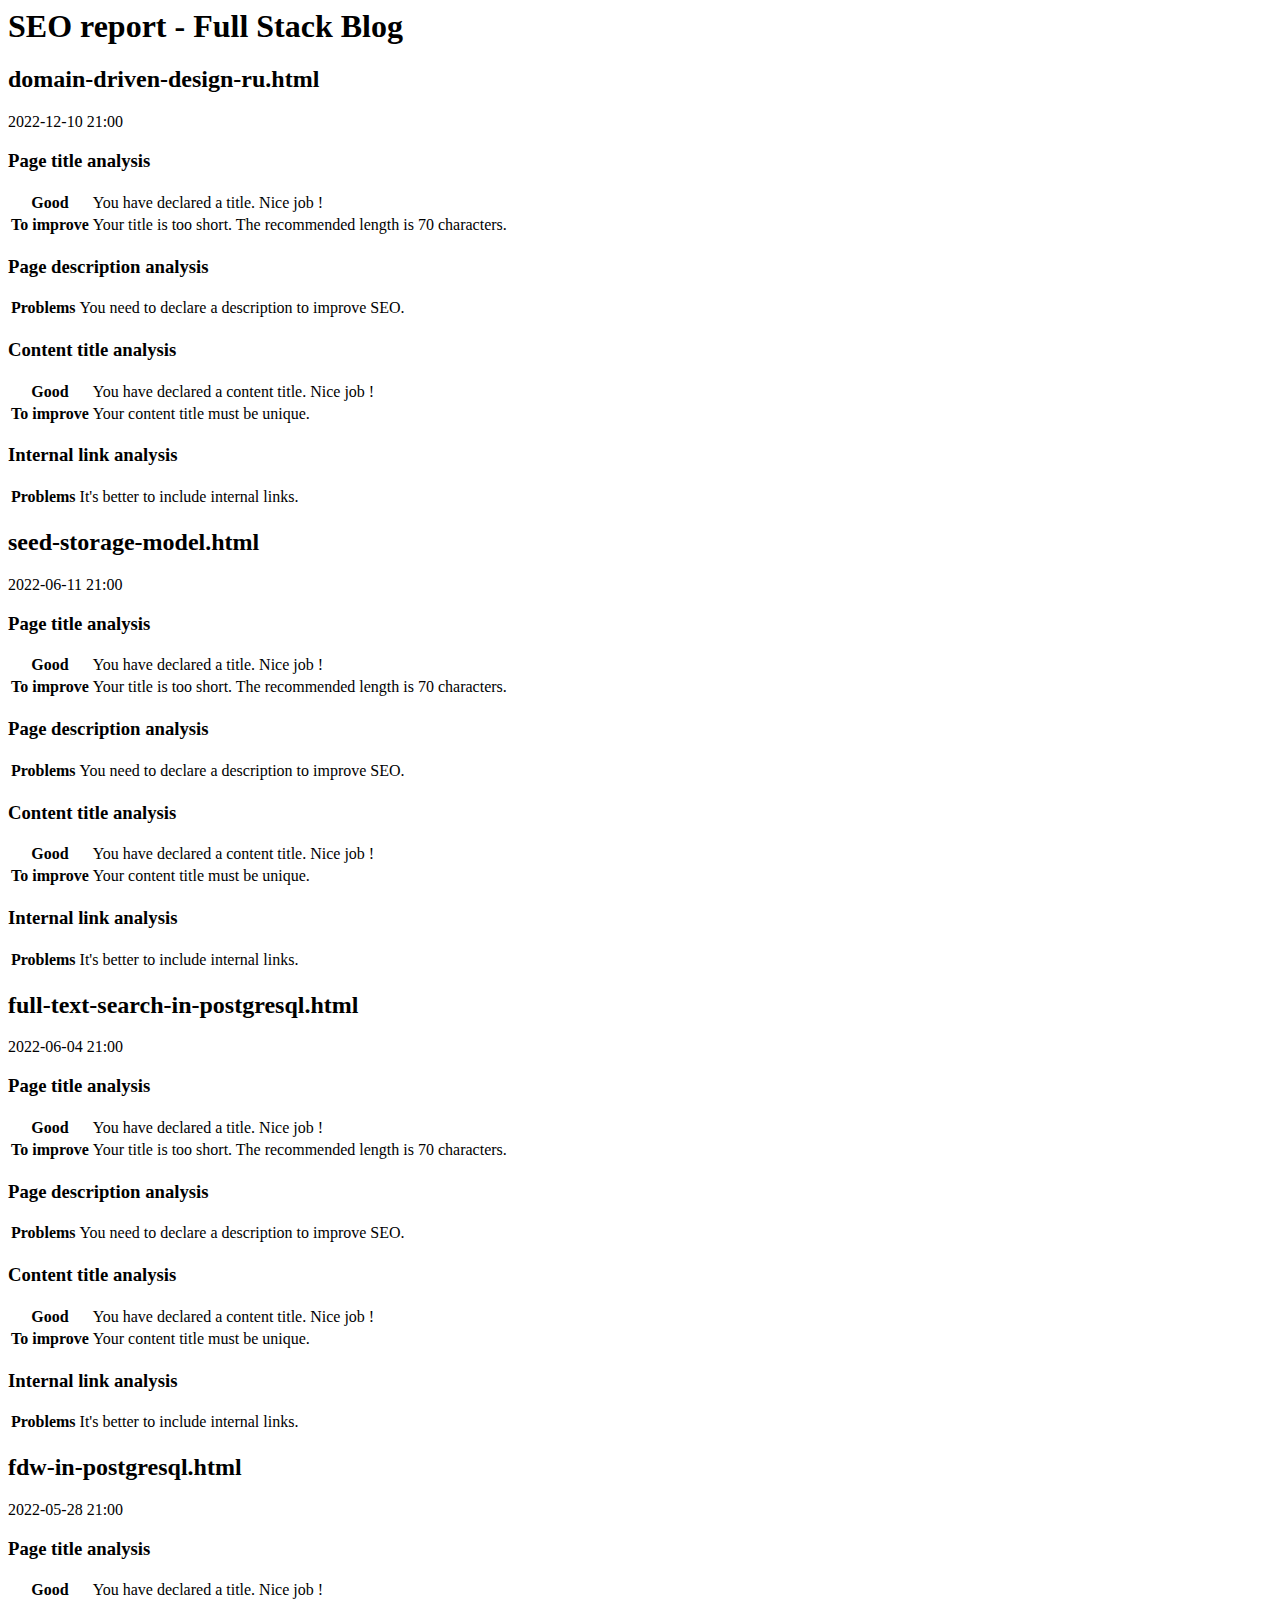
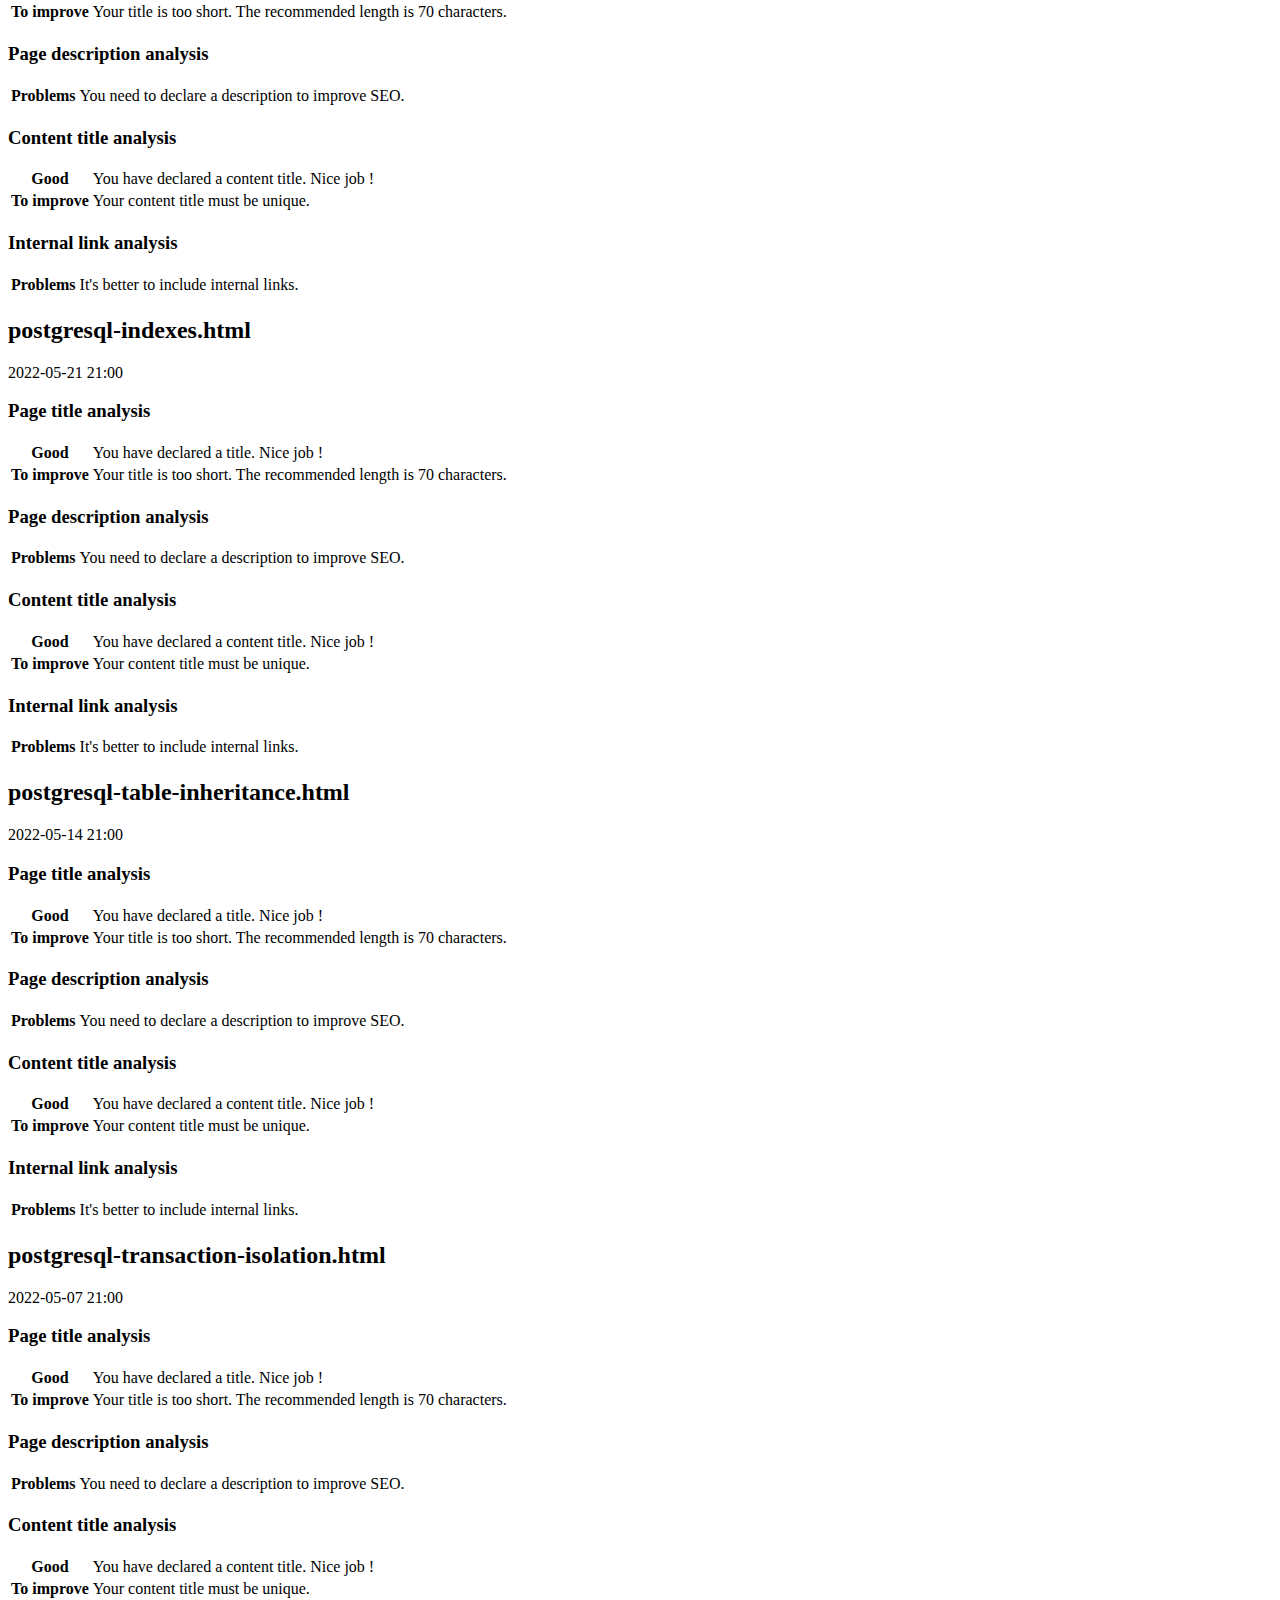
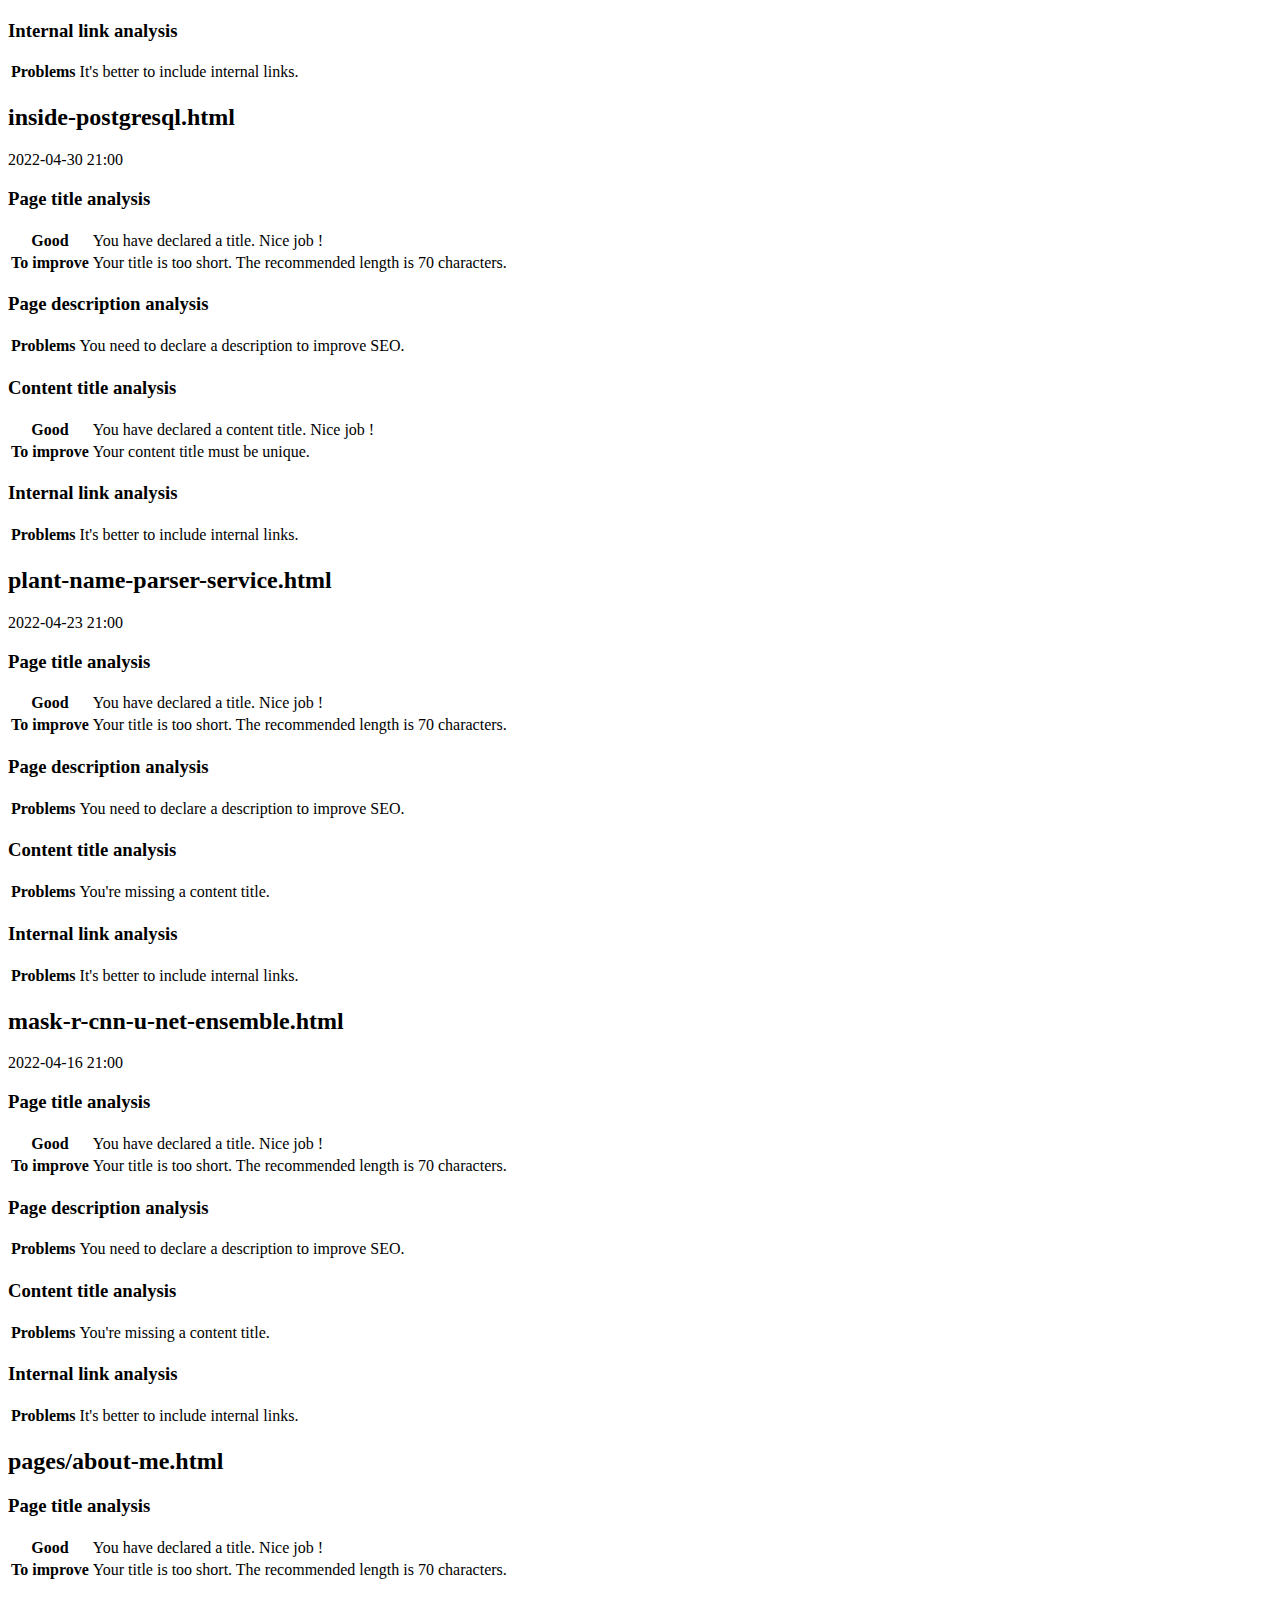
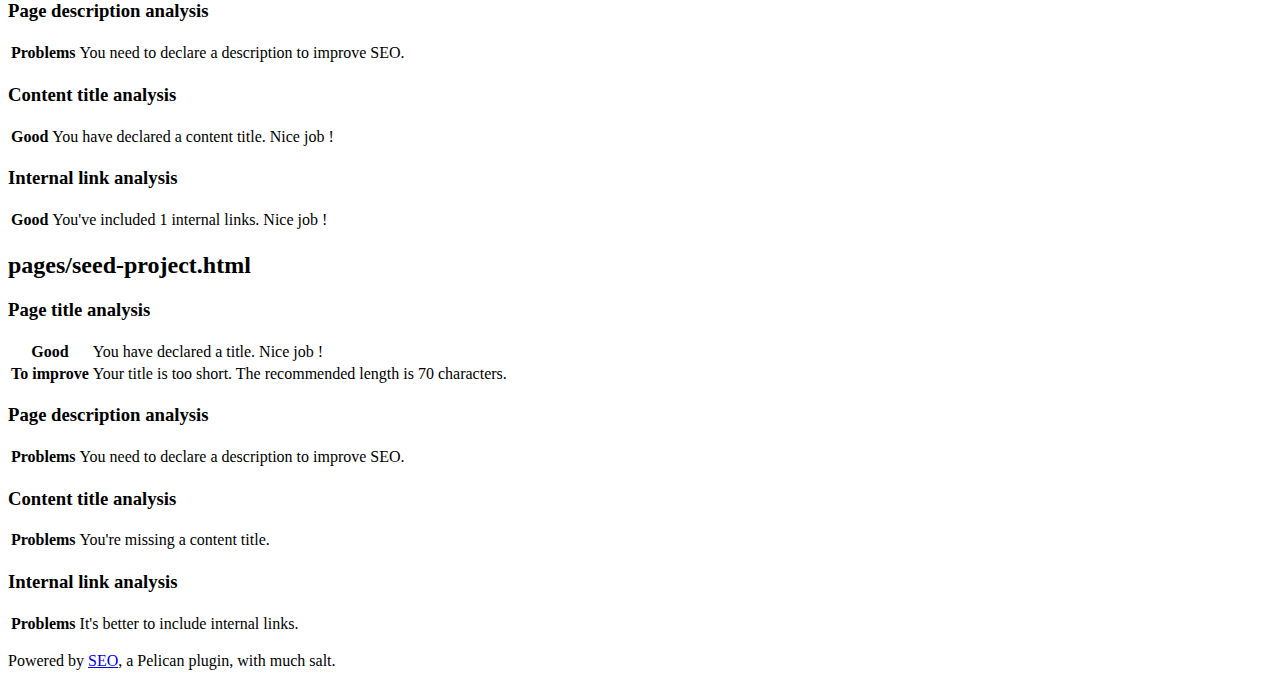
==== seo_report.html @ 45d16859 "fix" ====
<html>
    <head>
        <title>SEO Report</title>

        <link href="/home/progg/.local/lib/python3.8/site-packages/pelican/plugins/seo/seo_report/static/seo_report.css" rel="stylesheet" media="all" type="text/css">
    </head>
    <body>
        <header>
            <h1>SEO report - Full Stack Blog</h1>
        </header>

        <section>

            
            <article>

                <div class="article-header">
                    <h2>domain-driven-design-ru.html</h2>
                    
                    <span>2022-12-10 21:00</span>
                    
                </div>

                

                    <h3>Page title analysis</h3>

                    <table>
                        
                        <tr>
                            <th class="green">Good</th>
                            
                            <td>You have declared a title. Nice job !</td>
                            
                        </tr>
                        

                        
                        <tr>
                            <th class="orange">To improve</th>
                            
                            <td>Your title is too short. The recommended length is 70 characters.</td>
                            
                        </tr>
                        

                        

                    </table>

                

                    <h3>Page description analysis</h3>

                    <table>
                        

                        

                        
                        <tr>
                            <th class="red">Problems</th>
                            
                            <td>You need to declare a description to improve SEO.</td>
                            
                        </tr>
                        

                    </table>

                

                    <h3>Content title analysis</h3>

                    <table>
                        
                        <tr>
                            <th class="green">Good</th>
                            
                            <td>You have declared a content title. Nice job !</td>
                            
                        </tr>
                        

                        
                        <tr>
                            <th class="orange">To improve</th>
                            
                            <td>Your content title must be unique.</td>
                            
                        </tr>
                        

                        

                    </table>

                

                    <h3>Internal link analysis</h3>

                    <table>
                        

                        

                        
                        <tr>
                            <th class="red">Problems</th>
                            
                            <td>It's better to include internal links.</td>
                            
                        </tr>
                        

                    </table>

                

            </article>
            
            <article>

                <div class="article-header">
                    <h2>seed-storage-model.html</h2>
                    
                    <span>2022-06-11 21:00</span>
                    
                </div>

                

                    <h3>Page title analysis</h3>

                    <table>
                        
                        <tr>
                            <th class="green">Good</th>
                            
                            <td>You have declared a title. Nice job !</td>
                            
                        </tr>
                        

                        
                        <tr>
                            <th class="orange">To improve</th>
                            
                            <td>Your title is too short. The recommended length is 70 characters.</td>
                            
                        </tr>
                        

                        

                    </table>

                

                    <h3>Page description analysis</h3>

                    <table>
                        

                        

                        
                        <tr>
                            <th class="red">Problems</th>
                            
                            <td>You need to declare a description to improve SEO.</td>
                            
                        </tr>
                        

                    </table>

                

                    <h3>Content title analysis</h3>

                    <table>
                        
                        <tr>
                            <th class="green">Good</th>
                            
                            <td>You have declared a content title. Nice job !</td>
                            
                        </tr>
                        

                        
                        <tr>
                            <th class="orange">To improve</th>
                            
                            <td>Your content title must be unique.</td>
                            
                        </tr>
                        

                        

                    </table>

                

                    <h3>Internal link analysis</h3>

                    <table>
                        

                        

                        
                        <tr>
                            <th class="red">Problems</th>
                            
                            <td>It's better to include internal links.</td>
                            
                        </tr>
                        

                    </table>

                

            </article>
            
            <article>

                <div class="article-header">
                    <h2>full-text-search-in-postgresql.html</h2>
                    
                    <span>2022-06-04 21:00</span>
                    
                </div>

                

                    <h3>Page title analysis</h3>

                    <table>
                        
                        <tr>
                            <th class="green">Good</th>
                            
                            <td>You have declared a title. Nice job !</td>
                            
                        </tr>
                        

                        
                        <tr>
                            <th class="orange">To improve</th>
                            
                            <td>Your title is too short. The recommended length is 70 characters.</td>
                            
                        </tr>
                        

                        

                    </table>

                

                    <h3>Page description analysis</h3>

                    <table>
                        

                        

                        
                        <tr>
                            <th class="red">Problems</th>
                            
                            <td>You need to declare a description to improve SEO.</td>
                            
                        </tr>
                        

                    </table>

                

                    <h3>Content title analysis</h3>

                    <table>
                        
                        <tr>
                            <th class="green">Good</th>
                            
                            <td>You have declared a content title. Nice job !</td>
                            
                        </tr>
                        

                        
                        <tr>
                            <th class="orange">To improve</th>
                            
                            <td>Your content title must be unique.</td>
                            
                        </tr>
                        

                        

                    </table>

                

                    <h3>Internal link analysis</h3>

                    <table>
                        

                        

                        
                        <tr>
                            <th class="red">Problems</th>
                            
                            <td>It's better to include internal links.</td>
                            
                        </tr>
                        

                    </table>

                

            </article>
            
            <article>

                <div class="article-header">
                    <h2>fdw-in-postgresql.html</h2>
                    
                    <span>2022-05-28 21:00</span>
                    
                </div>

                

                    <h3>Page title analysis</h3>

                    <table>
                        
                        <tr>
                            <th class="green">Good</th>
                            
                            <td>You have declared a title. Nice job !</td>
                            
                        </tr>
                        

                        
                        <tr>
                            <th class="orange">To improve</th>
                            
                            <td>Your title is too short. The recommended length is 70 characters.</td>
                            
                        </tr>
                        

                        

                    </table>

                

                    <h3>Page description analysis</h3>

                    <table>
                        

                        

                        
                        <tr>
                            <th class="red">Problems</th>
                            
                            <td>You need to declare a description to improve SEO.</td>
                            
                        </tr>
                        

                    </table>

                

                    <h3>Content title analysis</h3>

                    <table>
                        
                        <tr>
                            <th class="green">Good</th>
                            
                            <td>You have declared a content title. Nice job !</td>
                            
                        </tr>
                        

                        
                        <tr>
                            <th class="orange">To improve</th>
                            
                            <td>Your content title must be unique.</td>
                            
                        </tr>
                        

                        

                    </table>

                

                    <h3>Internal link analysis</h3>

                    <table>
                        

                        

                        
                        <tr>
                            <th class="red">Problems</th>
                            
                            <td>It's better to include internal links.</td>
                            
                        </tr>
                        

                    </table>

                

            </article>
            
            <article>

                <div class="article-header">
                    <h2>postgresql-indexes.html</h2>
                    
                    <span>2022-05-21 21:00</span>
                    
                </div>

                

                    <h3>Page title analysis</h3>

                    <table>
                        
                        <tr>
                            <th class="green">Good</th>
                            
                            <td>You have declared a title. Nice job !</td>
                            
                        </tr>
                        

                        
                        <tr>
                            <th class="orange">To improve</th>
                            
                            <td>Your title is too short. The recommended length is 70 characters.</td>
                            
                        </tr>
                        

                        

                    </table>

                

                    <h3>Page description analysis</h3>

                    <table>
                        

                        

                        
                        <tr>
                            <th class="red">Problems</th>
                            
                            <td>You need to declare a description to improve SEO.</td>
                            
                        </tr>
                        

                    </table>

                

                    <h3>Content title analysis</h3>

                    <table>
                        
                        <tr>
                            <th class="green">Good</th>
                            
                            <td>You have declared a content title. Nice job !</td>
                            
                        </tr>
                        

                        
                        <tr>
                            <th class="orange">To improve</th>
                            
                            <td>Your content title must be unique.</td>
                            
                        </tr>
                        

                        

                    </table>

                

                    <h3>Internal link analysis</h3>

                    <table>
                        

                        

                        
                        <tr>
                            <th class="red">Problems</th>
                            
                            <td>It's better to include internal links.</td>
                            
                        </tr>
                        

                    </table>

                

            </article>
            
            <article>

                <div class="article-header">
                    <h2>postgresql-table-inheritance.html</h2>
                    
                    <span>2022-05-14 21:00</span>
                    
                </div>

                

                    <h3>Page title analysis</h3>

                    <table>
                        
                        <tr>
                            <th class="green">Good</th>
                            
                            <td>You have declared a title. Nice job !</td>
                            
                        </tr>
                        

                        
                        <tr>
                            <th class="orange">To improve</th>
                            
                            <td>Your title is too short. The recommended length is 70 characters.</td>
                            
                        </tr>
                        

                        

                    </table>

                

                    <h3>Page description analysis</h3>

                    <table>
                        

                        

                        
                        <tr>
                            <th class="red">Problems</th>
                            
                            <td>You need to declare a description to improve SEO.</td>
                            
                        </tr>
                        

                    </table>

                

                    <h3>Content title analysis</h3>

                    <table>
                        
                        <tr>
                            <th class="green">Good</th>
                            
                            <td>You have declared a content title. Nice job !</td>
                            
                        </tr>
                        

                        
                        <tr>
                            <th class="orange">To improve</th>
                            
                            <td>Your content title must be unique.</td>
                            
                        </tr>
                        

                        

                    </table>

                

                    <h3>Internal link analysis</h3>

                    <table>
                        

                        

                        
                        <tr>
                            <th class="red">Problems</th>
                            
                            <td>It's better to include internal links.</td>
                            
                        </tr>
                        

                    </table>

                

            </article>
            
            <article>

                <div class="article-header">
                    <h2>postgresql-transaction-isolation.html</h2>
                    
                    <span>2022-05-07 21:00</span>
                    
                </div>

                

                    <h3>Page title analysis</h3>

                    <table>
                        
                        <tr>
                            <th class="green">Good</th>
                            
                            <td>You have declared a title. Nice job !</td>
                            
                        </tr>
                        

                        
                        <tr>
                            <th class="orange">To improve</th>
                            
                            <td>Your title is too short. The recommended length is 70 characters.</td>
                            
                        </tr>
                        

                        

                    </table>

                

                    <h3>Page description analysis</h3>

                    <table>
                        

                        

                        
                        <tr>
                            <th class="red">Problems</th>
                            
                            <td>You need to declare a description to improve SEO.</td>
                            
                        </tr>
                        

                    </table>

                

                    <h3>Content title analysis</h3>

                    <table>
                        
                        <tr>
                            <th class="green">Good</th>
                            
                            <td>You have declared a content title. Nice job !</td>
                            
                        </tr>
                        

                        
                        <tr>
                            <th class="orange">To improve</th>
                            
                            <td>Your content title must be unique.</td>
                            
                        </tr>
                        

                        

                    </table>

                

                    <h3>Internal link analysis</h3>

                    <table>
                        

                        

                        
                        <tr>
                            <th class="red">Problems</th>
                            
                            <td>It's better to include internal links.</td>
                            
                        </tr>
                        

                    </table>

                

            </article>
            
            <article>

                <div class="article-header">
                    <h2>inside-postgresql.html</h2>
                    
                    <span>2022-04-30 21:00</span>
                    
                </div>

                

                    <h3>Page title analysis</h3>

                    <table>
                        
                        <tr>
                            <th class="green">Good</th>
                            
                            <td>You have declared a title. Nice job !</td>
                            
                        </tr>
                        

                        
                        <tr>
                            <th class="orange">To improve</th>
                            
                            <td>Your title is too short. The recommended length is 70 characters.</td>
                            
                        </tr>
                        

                        

                    </table>

                

                    <h3>Page description analysis</h3>

                    <table>
                        

                        

                        
                        <tr>
                            <th class="red">Problems</th>
                            
                            <td>You need to declare a description to improve SEO.</td>
                            
                        </tr>
                        

                    </table>

                

                    <h3>Content title analysis</h3>

                    <table>
                        
                        <tr>
                            <th class="green">Good</th>
                            
                            <td>You have declared a content title. Nice job !</td>
                            
                        </tr>
                        

                        
                        <tr>
                            <th class="orange">To improve</th>
                            
                            <td>Your content title must be unique.</td>
                            
                        </tr>
                        

                        

                    </table>

                

                    <h3>Internal link analysis</h3>

                    <table>
                        

                        

                        
                        <tr>
                            <th class="red">Problems</th>
                            
                            <td>It's better to include internal links.</td>
                            
                        </tr>
                        

                    </table>

                

            </article>
            
            <article>

                <div class="article-header">
                    <h2>plant-name-parser-service.html</h2>
                    
                    <span>2022-04-23 21:00</span>
                    
                </div>

                

                    <h3>Page title analysis</h3>

                    <table>
                        
                        <tr>
                            <th class="green">Good</th>
                            
                            <td>You have declared a title. Nice job !</td>
                            
                        </tr>
                        

                        
                        <tr>
                            <th class="orange">To improve</th>
                            
                            <td>Your title is too short. The recommended length is 70 characters.</td>
                            
                        </tr>
                        

                        

                    </table>

                

                    <h3>Page description analysis</h3>

                    <table>
                        

                        

                        
                        <tr>
                            <th class="red">Problems</th>
                            
                            <td>You need to declare a description to improve SEO.</td>
                            
                        </tr>
                        

                    </table>

                

                    <h3>Content title analysis</h3>

                    <table>
                        

                        

                        
                        <tr>
                            <th class="red">Problems</th>
                            
                            <td>You're missing a content title.</td>
                            
                        </tr>
                        

                    </table>

                

                    <h3>Internal link analysis</h3>

                    <table>
                        

                        

                        
                        <tr>
                            <th class="red">Problems</th>
                            
                            <td>It's better to include internal links.</td>
                            
                        </tr>
                        

                    </table>

                

            </article>
            
            <article>

                <div class="article-header">
                    <h2>mask-r-cnn-u-net-ensemble.html</h2>
                    
                    <span>2022-04-16 21:00</span>
                    
                </div>

                

                    <h3>Page title analysis</h3>

                    <table>
                        
                        <tr>
                            <th class="green">Good</th>
                            
                            <td>You have declared a title. Nice job !</td>
                            
                        </tr>
                        

                        
                        <tr>
                            <th class="orange">To improve</th>
                            
                            <td>Your title is too short. The recommended length is 70 characters.</td>
                            
                        </tr>
                        

                        

                    </table>

                

                    <h3>Page description analysis</h3>

                    <table>
                        

                        

                        
                        <tr>
                            <th class="red">Problems</th>
                            
                            <td>You need to declare a description to improve SEO.</td>
                            
                        </tr>
                        

                    </table>

                

                    <h3>Content title analysis</h3>

                    <table>
                        

                        

                        
                        <tr>
                            <th class="red">Problems</th>
                            
                            <td>You're missing a content title.</td>
                            
                        </tr>
                        

                    </table>

                

                    <h3>Internal link analysis</h3>

                    <table>
                        

                        

                        
                        <tr>
                            <th class="red">Problems</th>
                            
                            <td>It's better to include internal links.</td>
                            
                        </tr>
                        

                    </table>

                

            </article>
            
            <article>

                <div class="article-header">
                    <h2>pages/about-me.html</h2>
                    
                </div>

                

                    <h3>Page title analysis</h3>

                    <table>
                        
                        <tr>
                            <th class="green">Good</th>
                            
                            <td>You have declared a title. Nice job !</td>
                            
                        </tr>
                        

                        
                        <tr>
                            <th class="orange">To improve</th>
                            
                            <td>Your title is too short. The recommended length is 70 characters.</td>
                            
                        </tr>
                        

                        

                    </table>

                

                    <h3>Page description analysis</h3>

                    <table>
                        

                        

                        
                        <tr>
                            <th class="red">Problems</th>
                            
                            <td>You need to declare a description to improve SEO.</td>
                            
                        </tr>
                        

                    </table>

                

                    <h3>Content title analysis</h3>

                    <table>
                        
                        <tr>
                            <th class="green">Good</th>
                            
                            <td>You have declared a content title. Nice job !</td>
                            
                        </tr>
                        

                        

                        

                    </table>

                

                    <h3>Internal link analysis</h3>

                    <table>
                        
                        <tr>
                            <th class="green">Good</th>
                            
                            <td>You've included 1 internal                     links. Nice job !</td>
                            
                        </tr>
                        

                        

                        

                    </table>

                

            </article>
            
            <article>

                <div class="article-header">
                    <h2>pages/seed-project.html</h2>
                    
                </div>

                

                    <h3>Page title analysis</h3>

                    <table>
                        
                        <tr>
                            <th class="green">Good</th>
                            
                            <td>You have declared a title. Nice job !</td>
                            
                        </tr>
                        

                        
                        <tr>
                            <th class="orange">To improve</th>
                            
                            <td>Your title is too short. The recommended length is 70 characters.</td>
                            
                        </tr>
                        

                        

                    </table>

                

                    <h3>Page description analysis</h3>

                    <table>
                        

                        

                        
                        <tr>
                            <th class="red">Problems</th>
                            
                            <td>You need to declare a description to improve SEO.</td>
                            
                        </tr>
                        

                    </table>

                

                    <h3>Content title analysis</h3>

                    <table>
                        

                        

                        
                        <tr>
                            <th class="red">Problems</th>
                            
                            <td>You're missing a content title.</td>
                            
                        </tr>
                        

                    </table>

                

                    <h3>Internal link analysis</h3>

                    <table>
                        

                        

                        
                        <tr>
                            <th class="red">Problems</th>
                            
                            <td>It's better to include internal links.</td>
                            
                        </tr>
                        

                    </table>

                

            </article>
            

        </section>

        <footer>
            <p>Powered by <a href="https://github.com/pelican-plugins/seo">SEO</a>, a Pelican plugin, with much salt.</p>
        </footer>

    </body>
</html>
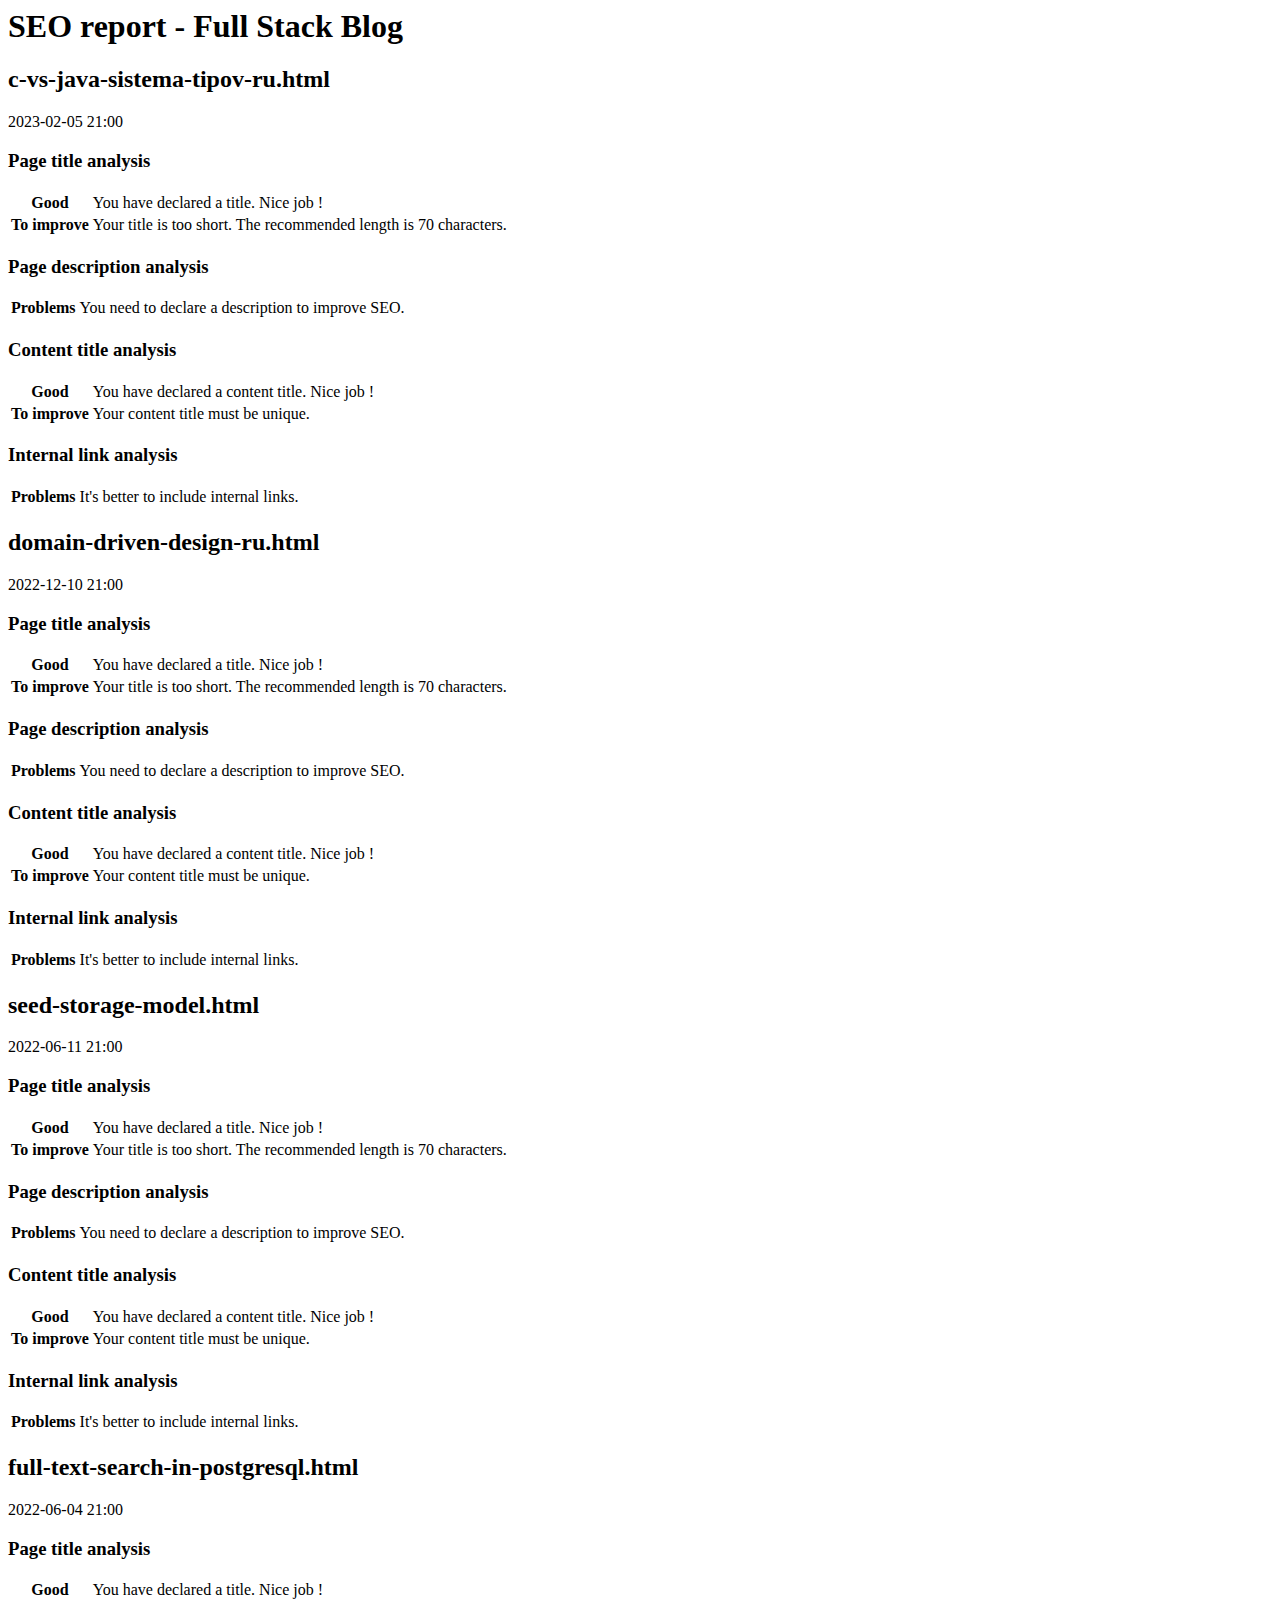
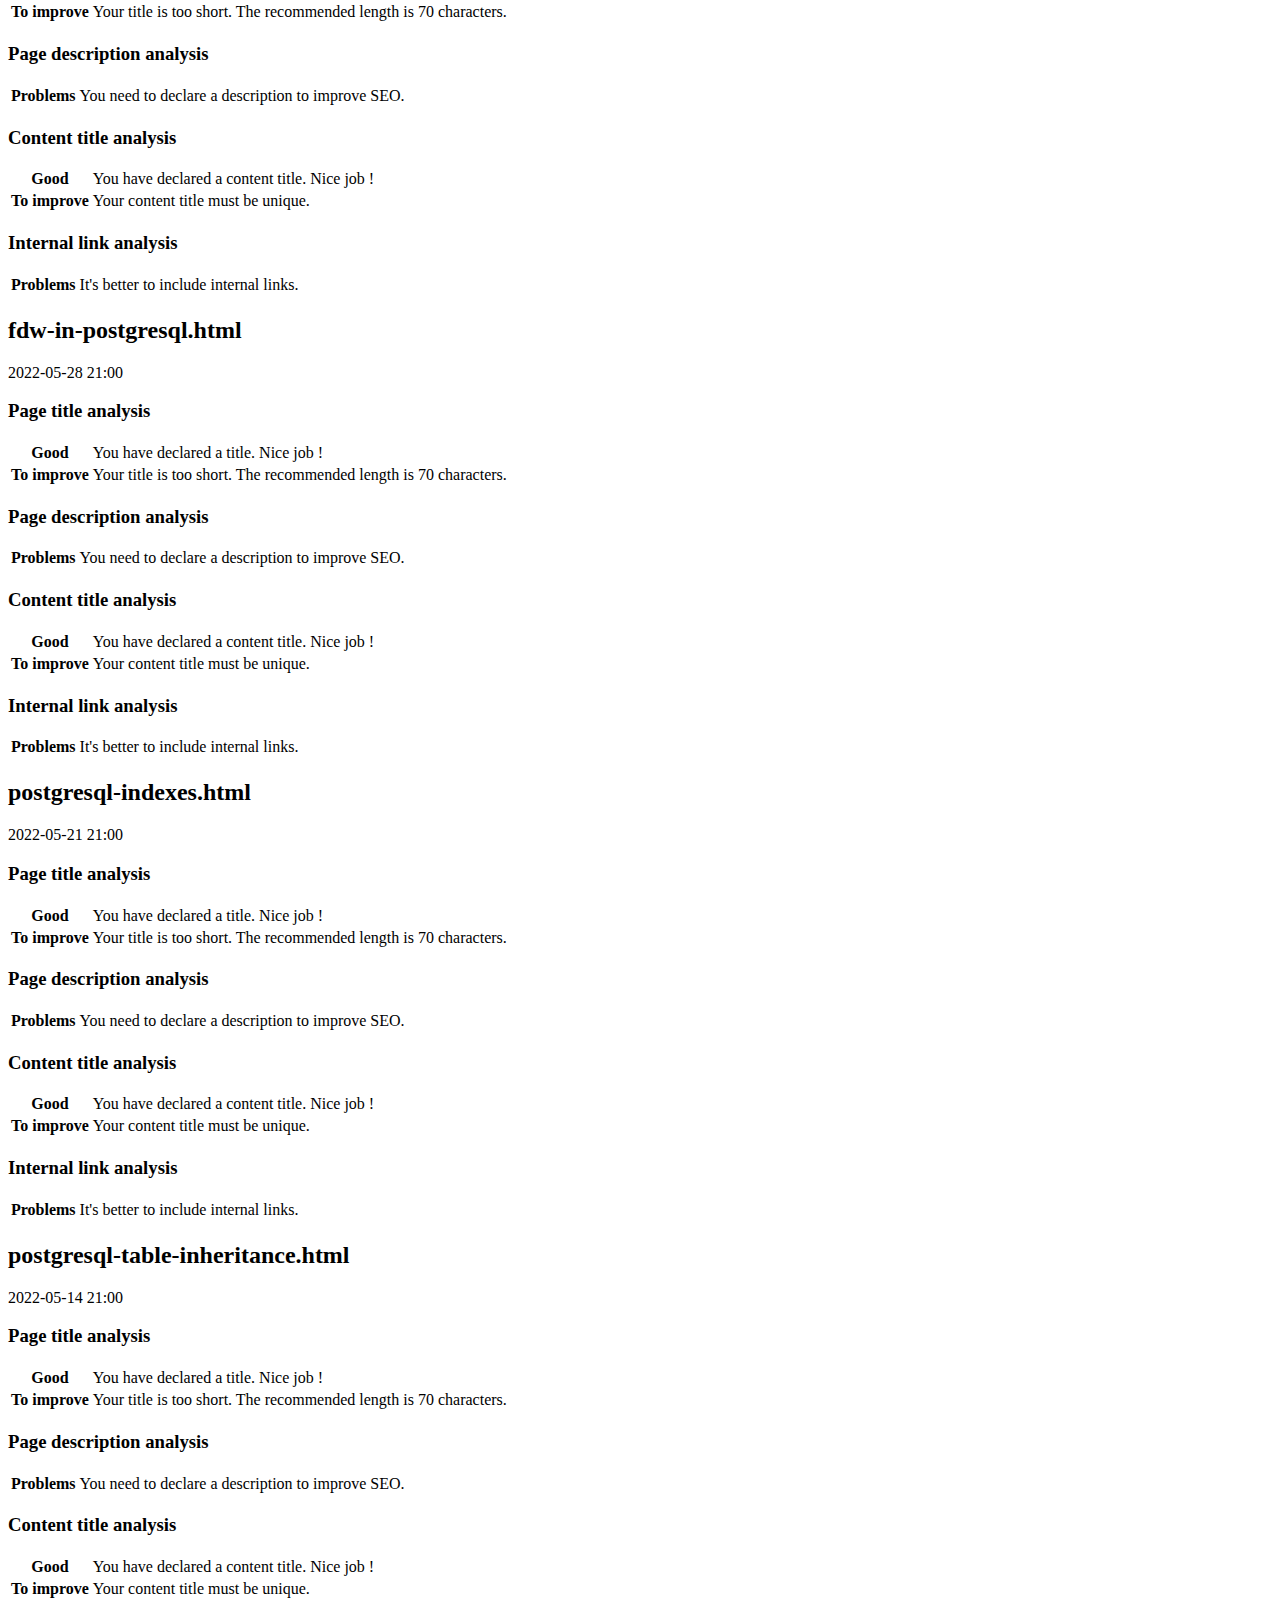
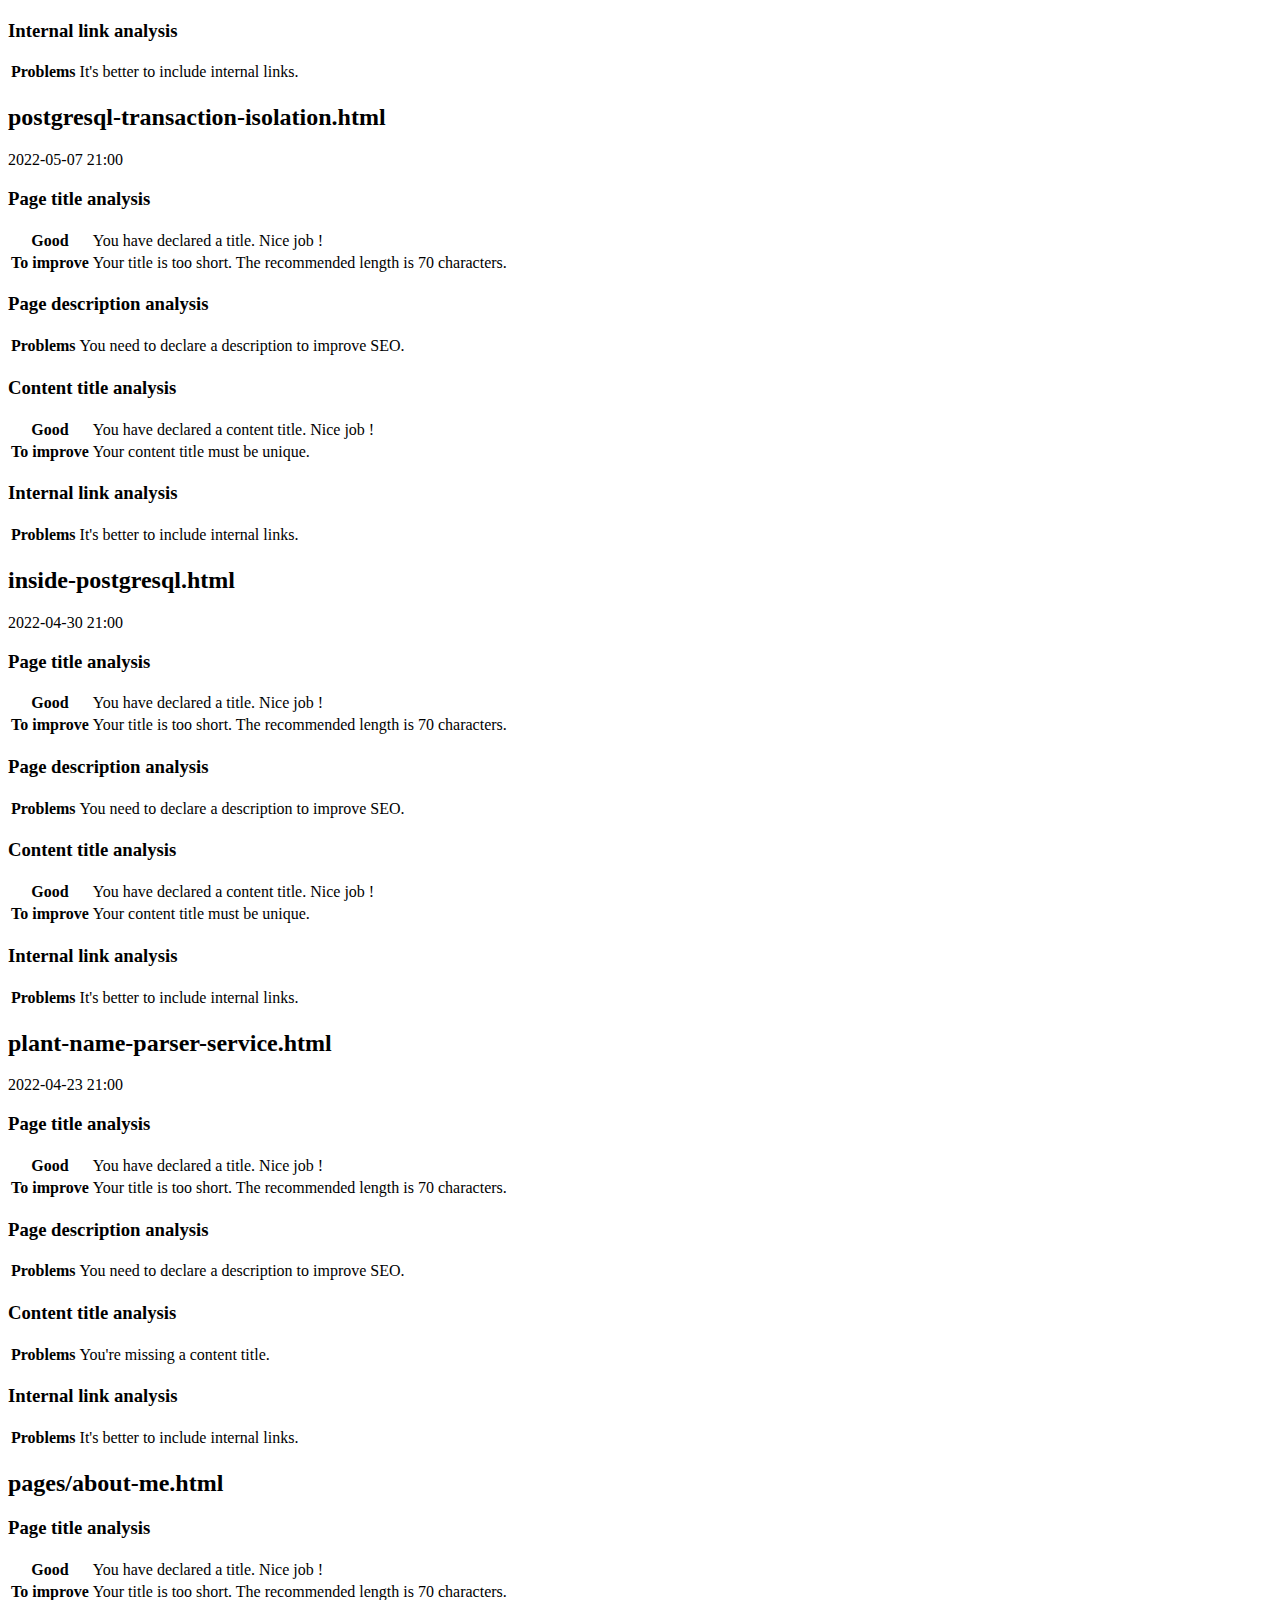
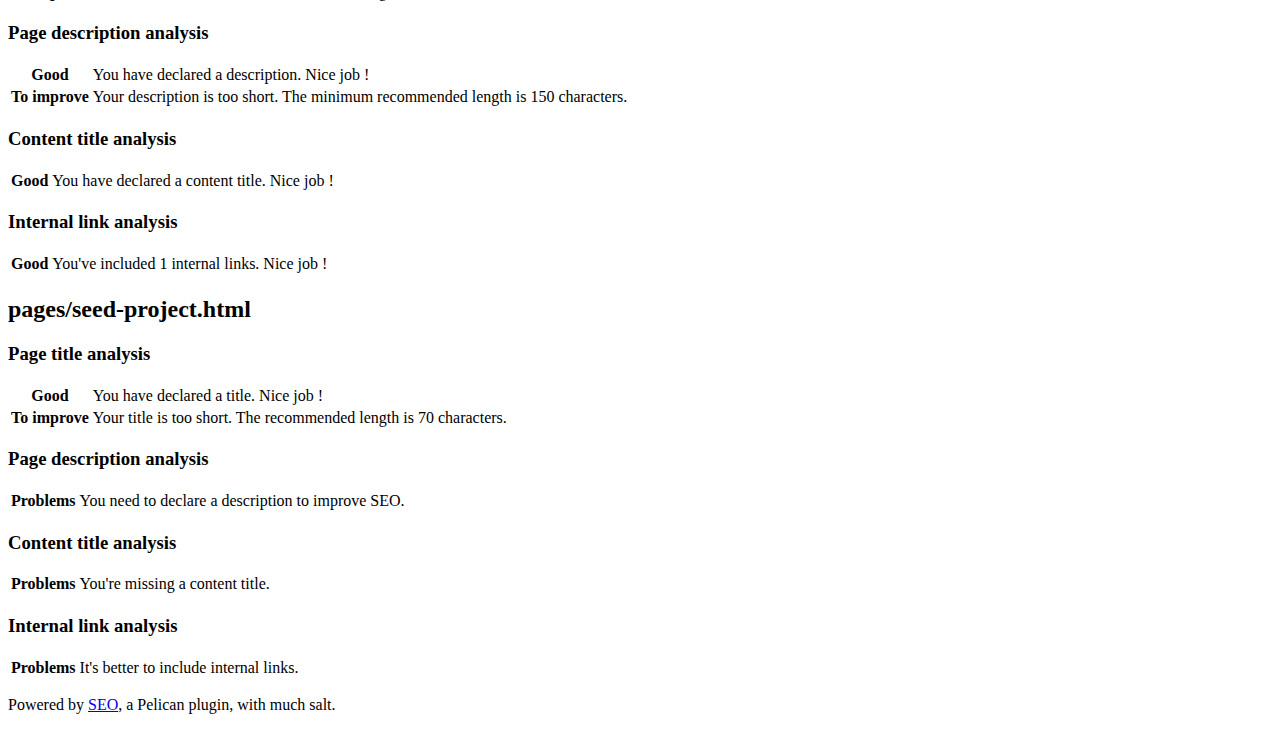
==== commit 777b58c6: "new article & docker build image" ====
--- a/seo_report.html
+++ b/seo_report.html
@@ -2,7 +2,7 @@
     <head>
         <title>SEO Report</title>
 
-        <link href="/home/progg/.local/lib/python3.8/site-packages/pelican/plugins/seo/seo_report/static/seo_report.css" rel="stylesheet" media="all" type="text/css">
+        <link href="/usr/local/lib/python3.11/site-packages/pelican/plugins/seo/seo_report/static/seo_report.css" rel="stylesheet" media="all" type="text/css">
     </head>
     <body>
         <header>
@@ -15,9 +15,9 @@
             <article>
 
                 <div class="article-header">
-                    <h2>domain-driven-design-ru.html</h2>
-                    
-                    <span>2022-12-10 21:00</span>
+                    <h2>c-vs-java-sistema-tipov-ru.html</h2>
+                    
+                    <span>2023-02-05 21:00</span>
                     
                 </div>
 
@@ -122,9 +122,9 @@
             <article>
 
                 <div class="article-header">
-                    <h2>seed-storage-model.html</h2>
-                    
-                    <span>2022-06-11 21:00</span>
+                    <h2>domain-driven-design-ru.html</h2>
+                    
+                    <span>2022-12-10 21:00</span>
                     
                 </div>
 
@@ -229,9 +229,9 @@
             <article>
 
                 <div class="article-header">
-                    <h2>full-text-search-in-postgresql.html</h2>
-                    
-                    <span>2022-06-04 21:00</span>
+                    <h2>seed-storage-model.html</h2>
+                    
+                    <span>2022-06-11 21:00</span>
                     
                 </div>
 
@@ -336,9 +336,9 @@
             <article>
 
                 <div class="article-header">
-                    <h2>fdw-in-postgresql.html</h2>
-                    
-                    <span>2022-05-28 21:00</span>
+                    <h2>full-text-search-in-postgresql.html</h2>
+                    
+                    <span>2022-06-04 21:00</span>
                     
                 </div>
 
@@ -443,9 +443,9 @@
             <article>
 
                 <div class="article-header">
-                    <h2>postgresql-indexes.html</h2>
-                    
-                    <span>2022-05-21 21:00</span>
+                    <h2>fdw-in-postgresql.html</h2>
+                    
+                    <span>2022-05-28 21:00</span>
                     
                 </div>
 
@@ -550,9 +550,9 @@
             <article>
 
                 <div class="article-header">
-                    <h2>postgresql-table-inheritance.html</h2>
-                    
-                    <span>2022-05-14 21:00</span>
+                    <h2>postgresql-indexes.html</h2>
+                    
+                    <span>2022-05-21 21:00</span>
                     
                 </div>
 
@@ -657,9 +657,9 @@
             <article>
 
                 <div class="article-header">
-                    <h2>postgresql-transaction-isolation.html</h2>
-                    
-                    <span>2022-05-07 21:00</span>
+                    <h2>postgresql-table-inheritance.html</h2>
+                    
+                    <span>2022-05-14 21:00</span>
                     
                 </div>
 
@@ -764,9 +764,9 @@
             <article>
 
                 <div class="article-header">
-                    <h2>inside-postgresql.html</h2>
-                    
-                    <span>2022-04-30 21:00</span>
+                    <h2>postgresql-transaction-isolation.html</h2>
+                    
+                    <span>2022-05-07 21:00</span>
                     
                 </div>
 
@@ -871,9 +871,9 @@
             <article>
 
                 <div class="article-header">
-                    <h2>plant-name-parser-service.html</h2>
-                    
-                    <span>2022-04-23 21:00</span>
+                    <h2>inside-postgresql.html</h2>
+                    
+                    <span>2022-04-30 21:00</span>
                     
                 </div>
 
@@ -930,16 +930,23 @@
 
                     <table>
                         
-
-                        
-
-                        
-                        <tr>
-                            <th class="red">Problems</th>
-                            
-                            <td>You're missing a content title.</td>
-                            
-                        </tr>
+                        <tr>
+                            <th class="green">Good</th>
+                            
+                            <td>You have declared a content title. Nice job !</td>
+                            
+                        </tr>
+                        
+
+                        
+                        <tr>
+                            <th class="orange">To improve</th>
+                            
+                            <td>Your content title must be unique.</td>
+                            
+                        </tr>
+                        
+
                         
 
                     </table>
@@ -971,9 +978,9 @@
             <article>
 
                 <div class="article-header">
-                    <h2>mask-r-cnn-u-net-ensemble.html</h2>
-                    
-                    <span>2022-04-16 21:00</span>
+                    <h2>plant-name-parser-service.html</h2>
+                    
+                    <span>2022-04-23 21:00</span>
                     
                 </div>
 
@@ -1108,16 +1115,23 @@
 
                     <table>
                         
-
-                        
-
-                        
-                        <tr>
-                            <th class="red">Problems</th>
-                            
-                            <td>You need to declare a description to improve SEO.</td>
-                            
-                        </tr>
+                        <tr>
+                            <th class="green">Good</th>
+                            
+                            <td>You have declared a description. Nice job !</td>
+                            
+                        </tr>
+                        
+
+                        
+                        <tr>
+                            <th class="orange">To improve</th>
+                            
+                            <td>Your description is too short. The minimum recommended                         length is 150 characters.</td>
+                            
+                        </tr>
+                        
+
                         
 
                     </table>
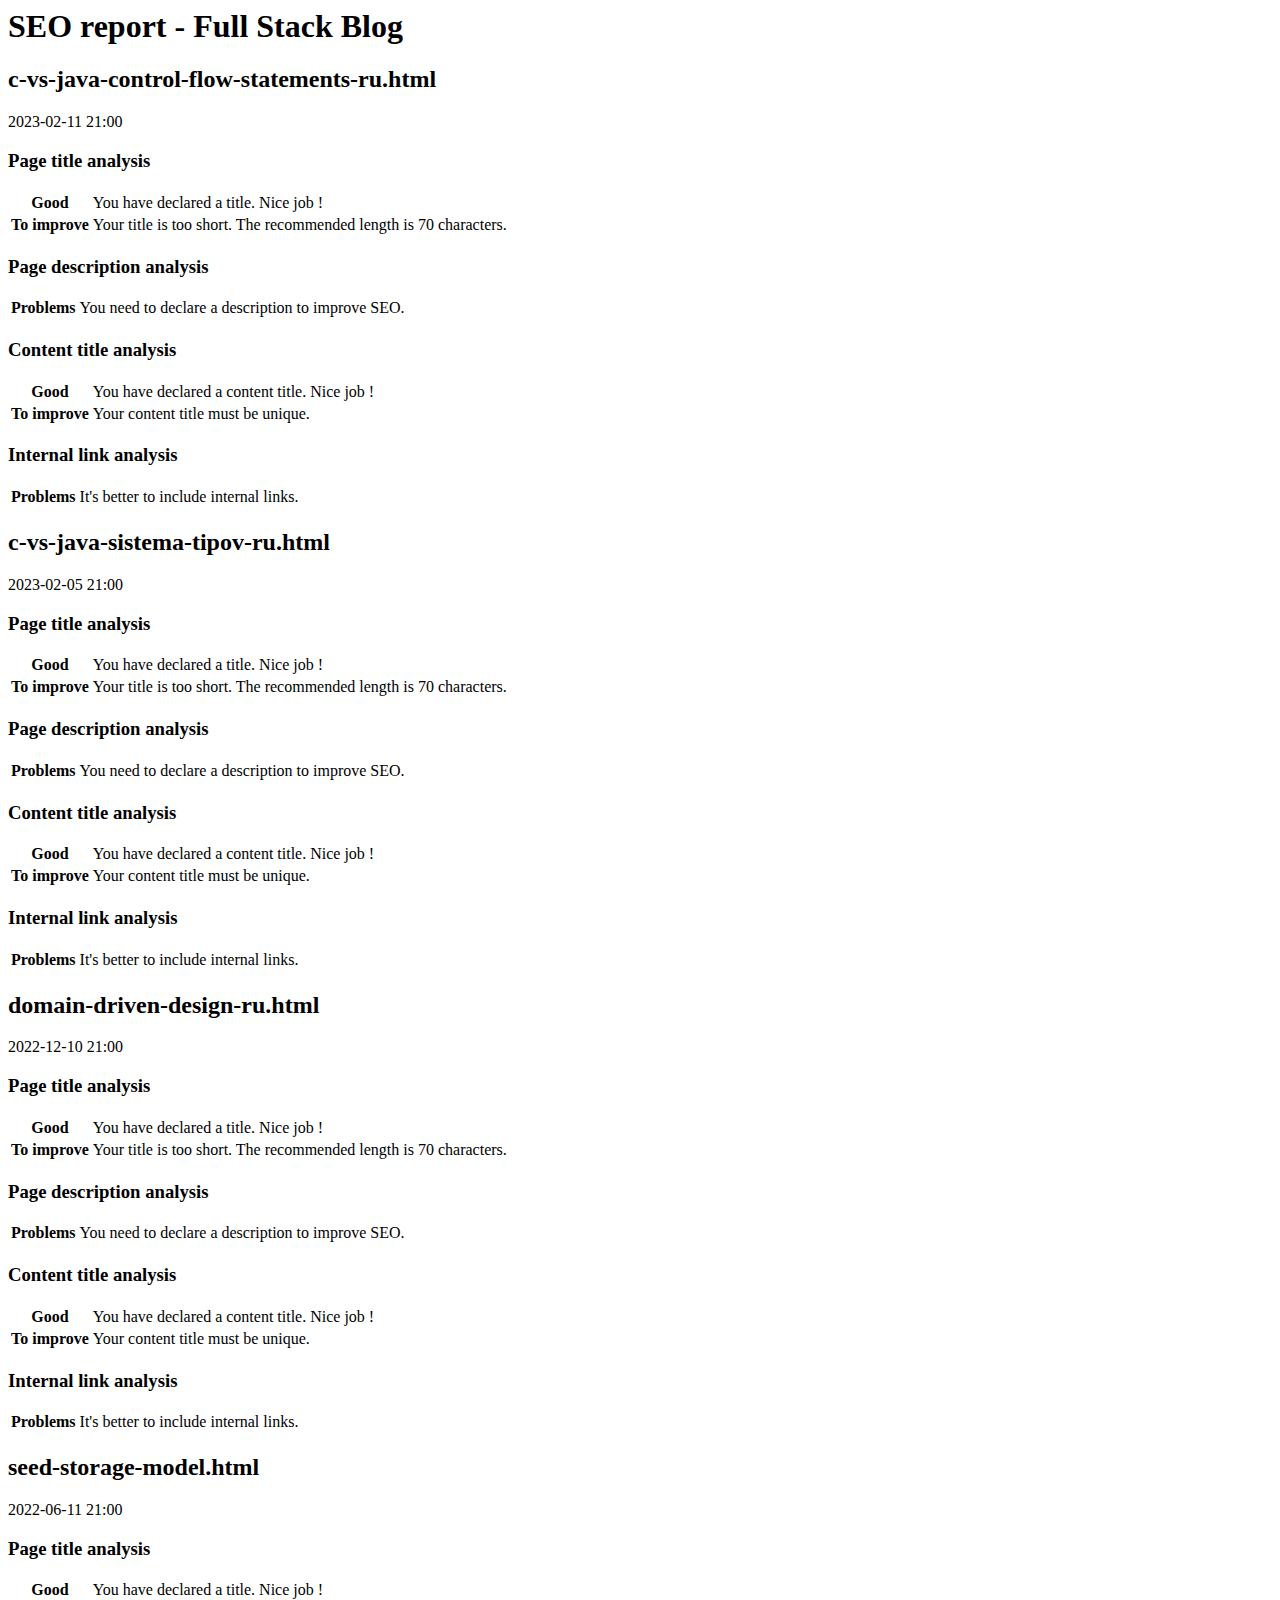
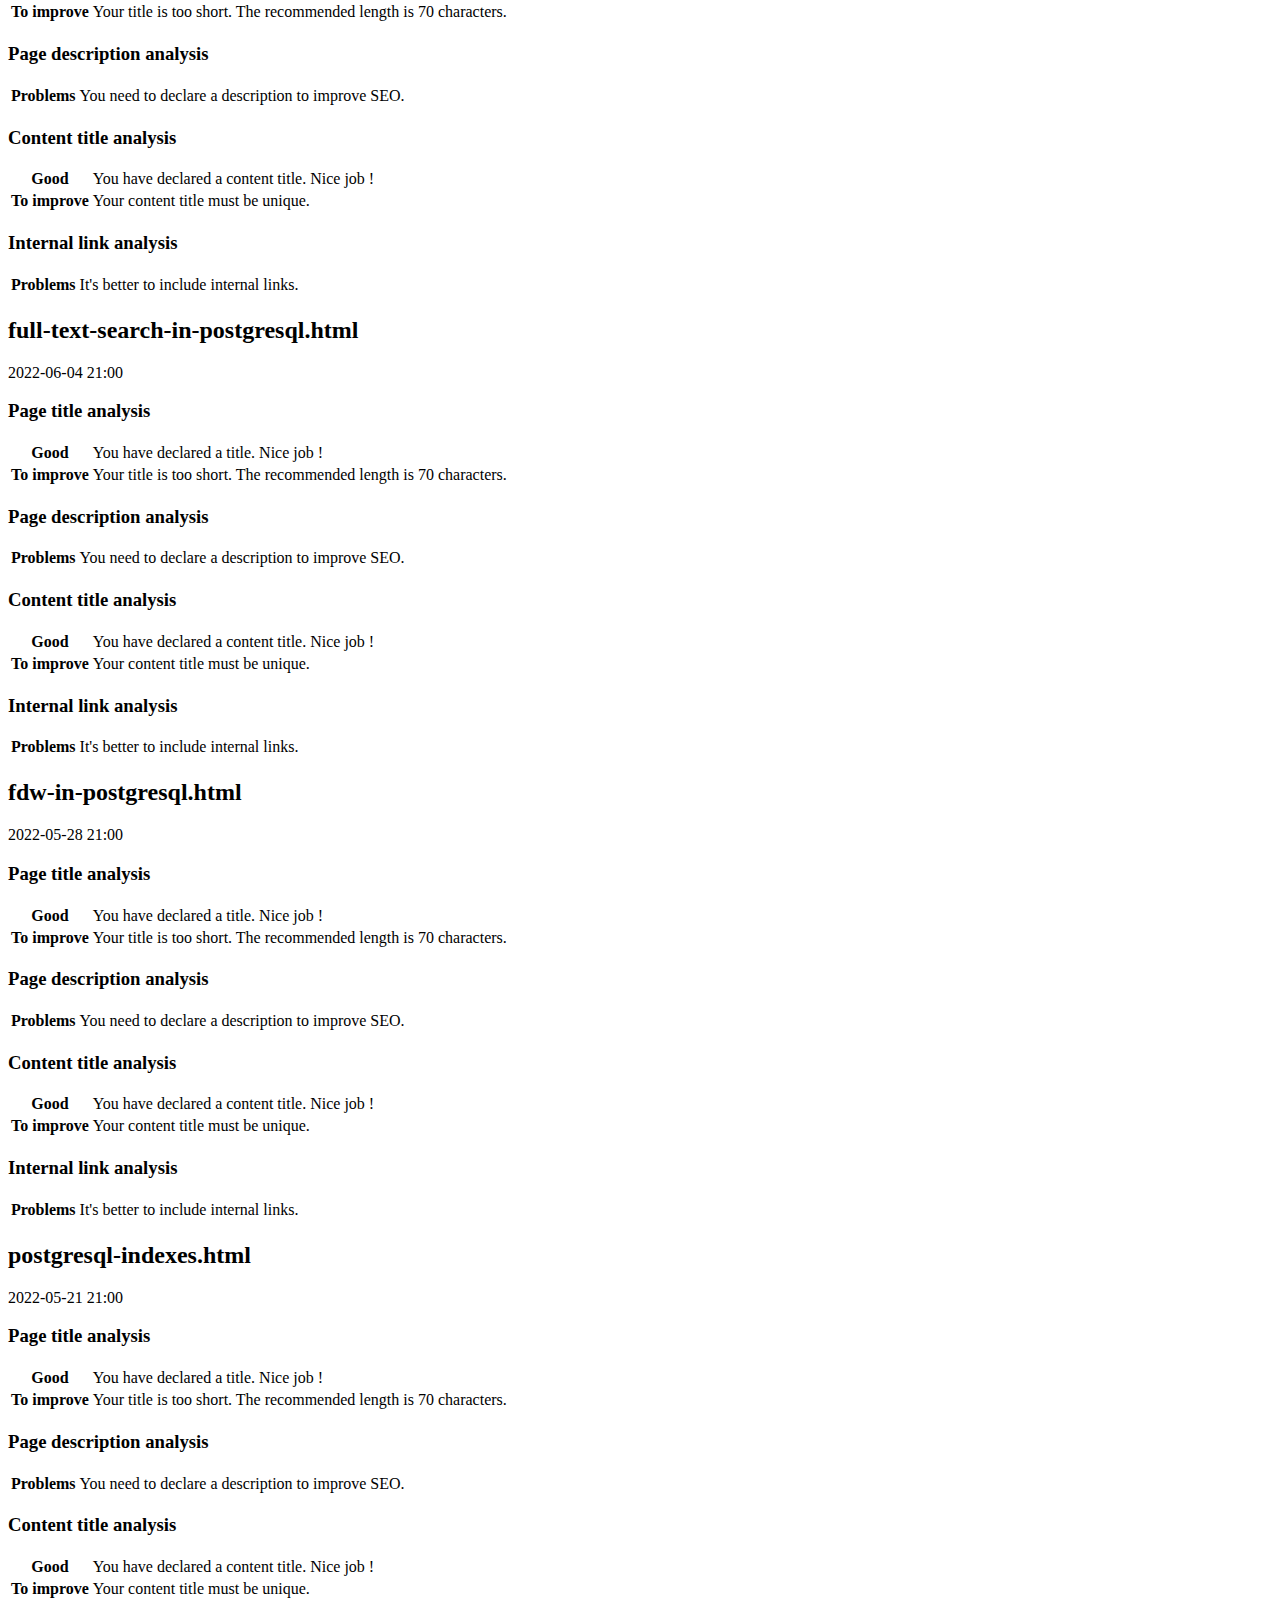
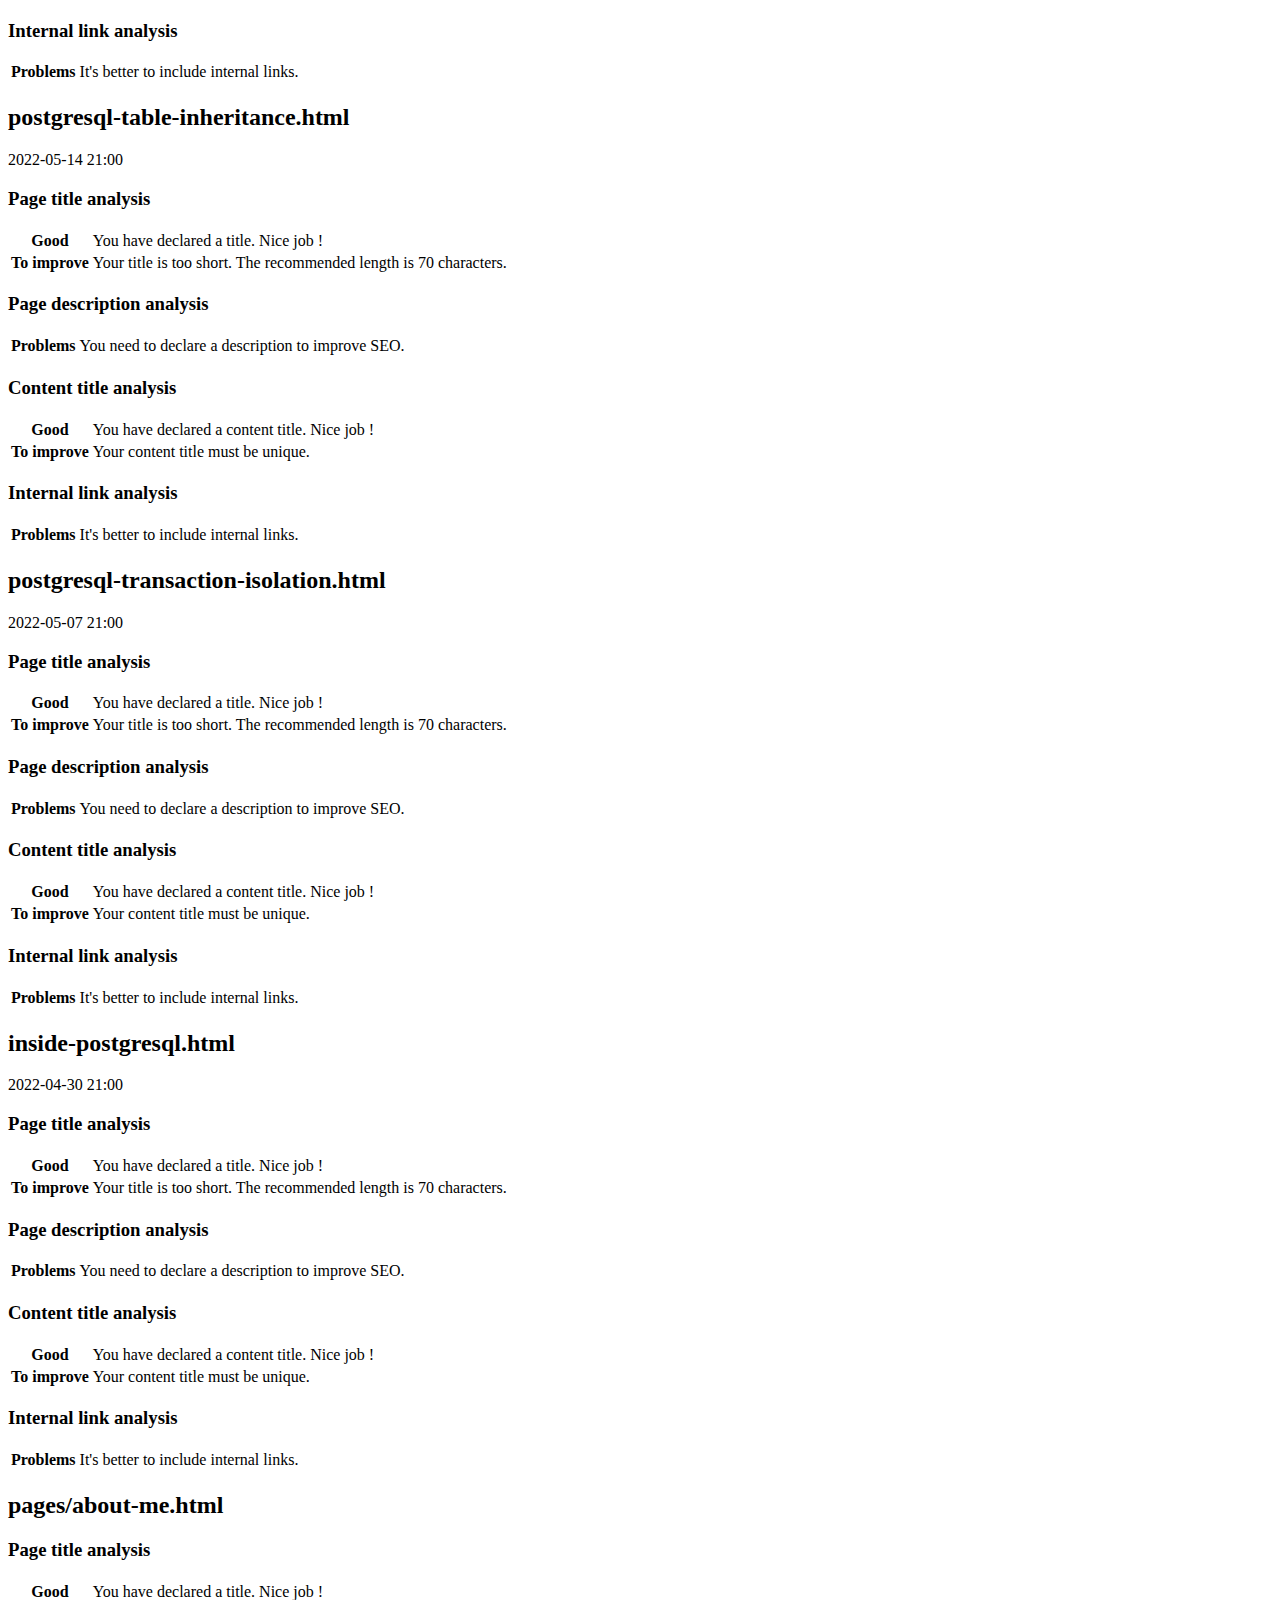
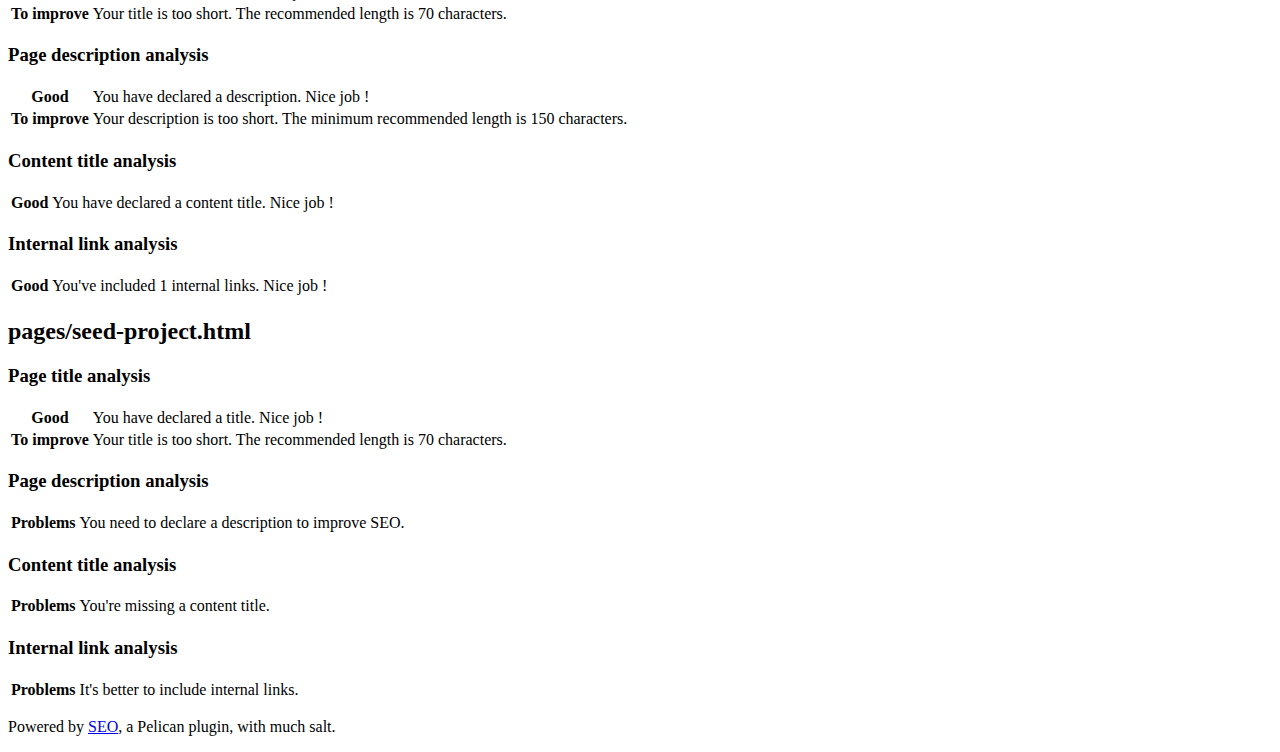
==== commit 9e2c1a47: "Added new article" ====
--- a/seo_report.html
+++ b/seo_report.html
@@ -15,9 +15,9 @@
             <article>
 
                 <div class="article-header">
-                    <h2>c-vs-java-sistema-tipov-ru.html</h2>
-                    
-                    <span>2023-02-05 21:00</span>
+                    <h2>c-vs-java-control-flow-statements-ru.html</h2>
+                    
+                    <span>2023-02-11 21:00</span>
                     
                 </div>
 
@@ -122,9 +122,9 @@
             <article>
 
                 <div class="article-header">
-                    <h2>domain-driven-design-ru.html</h2>
-                    
-                    <span>2022-12-10 21:00</span>
+                    <h2>c-vs-java-sistema-tipov-ru.html</h2>
+                    
+                    <span>2023-02-05 21:00</span>
                     
                 </div>
 
@@ -229,9 +229,9 @@
             <article>
 
                 <div class="article-header">
-                    <h2>seed-storage-model.html</h2>
-                    
-                    <span>2022-06-11 21:00</span>
+                    <h2>domain-driven-design-ru.html</h2>
+                    
+                    <span>2022-12-10 21:00</span>
                     
                 </div>
 
@@ -336,9 +336,9 @@
             <article>
 
                 <div class="article-header">
-                    <h2>full-text-search-in-postgresql.html</h2>
-                    
-                    <span>2022-06-04 21:00</span>
+                    <h2>seed-storage-model.html</h2>
+                    
+                    <span>2022-06-11 21:00</span>
                     
                 </div>
 
@@ -443,9 +443,9 @@
             <article>
 
                 <div class="article-header">
-                    <h2>fdw-in-postgresql.html</h2>
-                    
-                    <span>2022-05-28 21:00</span>
+                    <h2>full-text-search-in-postgresql.html</h2>
+                    
+                    <span>2022-06-04 21:00</span>
                     
                 </div>
 
@@ -550,9 +550,9 @@
             <article>
 
                 <div class="article-header">
-                    <h2>postgresql-indexes.html</h2>
-                    
-                    <span>2022-05-21 21:00</span>
+                    <h2>fdw-in-postgresql.html</h2>
+                    
+                    <span>2022-05-28 21:00</span>
                     
                 </div>
 
@@ -657,9 +657,9 @@
             <article>
 
                 <div class="article-header">
-                    <h2>postgresql-table-inheritance.html</h2>
-                    
-                    <span>2022-05-14 21:00</span>
+                    <h2>postgresql-indexes.html</h2>
+                    
+                    <span>2022-05-21 21:00</span>
                     
                 </div>
 
@@ -764,9 +764,9 @@
             <article>
 
                 <div class="article-header">
-                    <h2>postgresql-transaction-isolation.html</h2>
-                    
-                    <span>2022-05-07 21:00</span>
+                    <h2>postgresql-table-inheritance.html</h2>
+                    
+                    <span>2022-05-14 21:00</span>
                     
                 </div>
 
@@ -871,9 +871,9 @@
             <article>
 
                 <div class="article-header">
-                    <h2>inside-postgresql.html</h2>
-                    
-                    <span>2022-04-30 21:00</span>
+                    <h2>postgresql-transaction-isolation.html</h2>
+                    
+                    <span>2022-05-07 21:00</span>
                     
                 </div>
 
@@ -978,9 +978,9 @@
             <article>
 
                 <div class="article-header">
-                    <h2>plant-name-parser-service.html</h2>
-                    
-                    <span>2022-04-23 21:00</span>
+                    <h2>inside-postgresql.html</h2>
+                    
+                    <span>2022-04-30 21:00</span>
                     
                 </div>
 
@@ -1037,16 +1037,23 @@
 
                     <table>
                         
-
-                        
-
-                        
-                        <tr>
-                            <th class="red">Problems</th>
-                            
-                            <td>You're missing a content title.</td>
-                            
-                        </tr>
+                        <tr>
+                            <th class="green">Good</th>
+                            
+                            <td>You have declared a content title. Nice job !</td>
+                            
+                        </tr>
+                        
+
+                        
+                        <tr>
+                            <th class="orange">To improve</th>
+                            
+                            <td>Your content title must be unique.</td>
+                            
+                        </tr>
+                        
+
                         
 
                     </table>
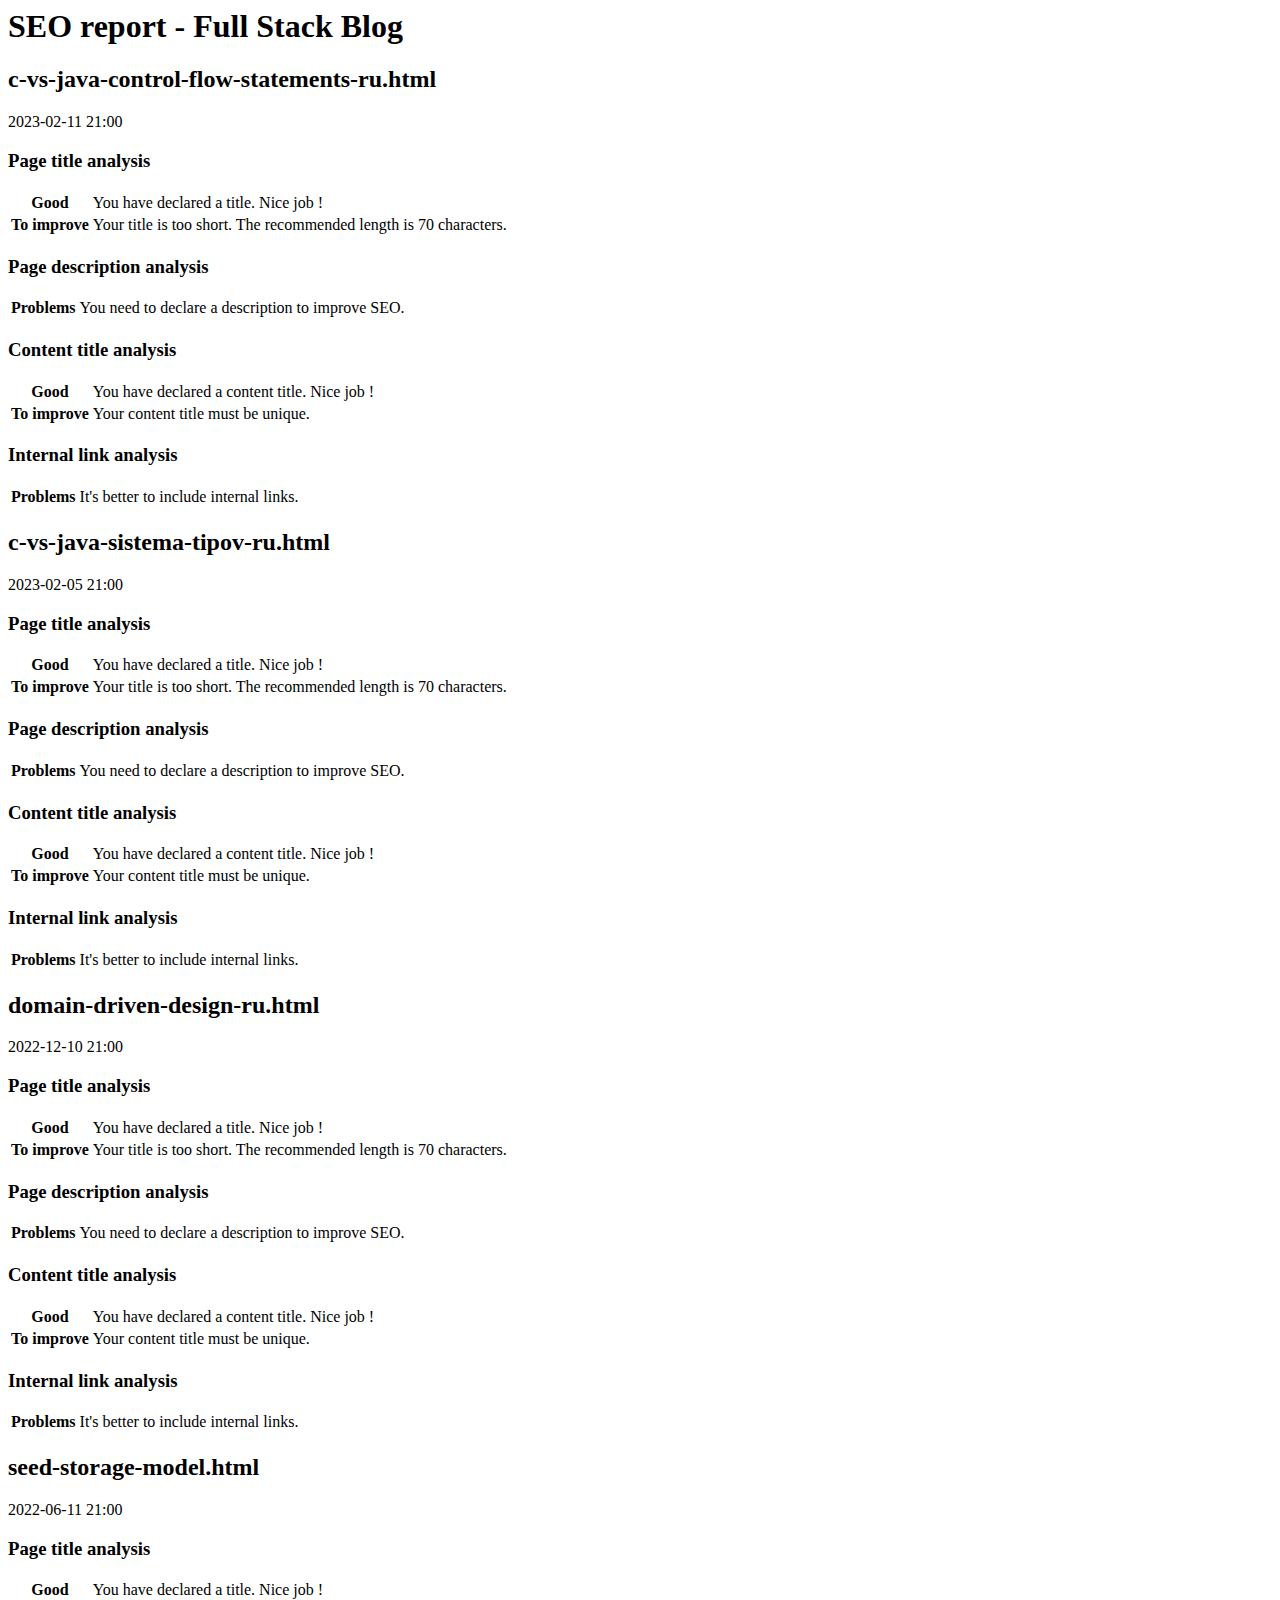
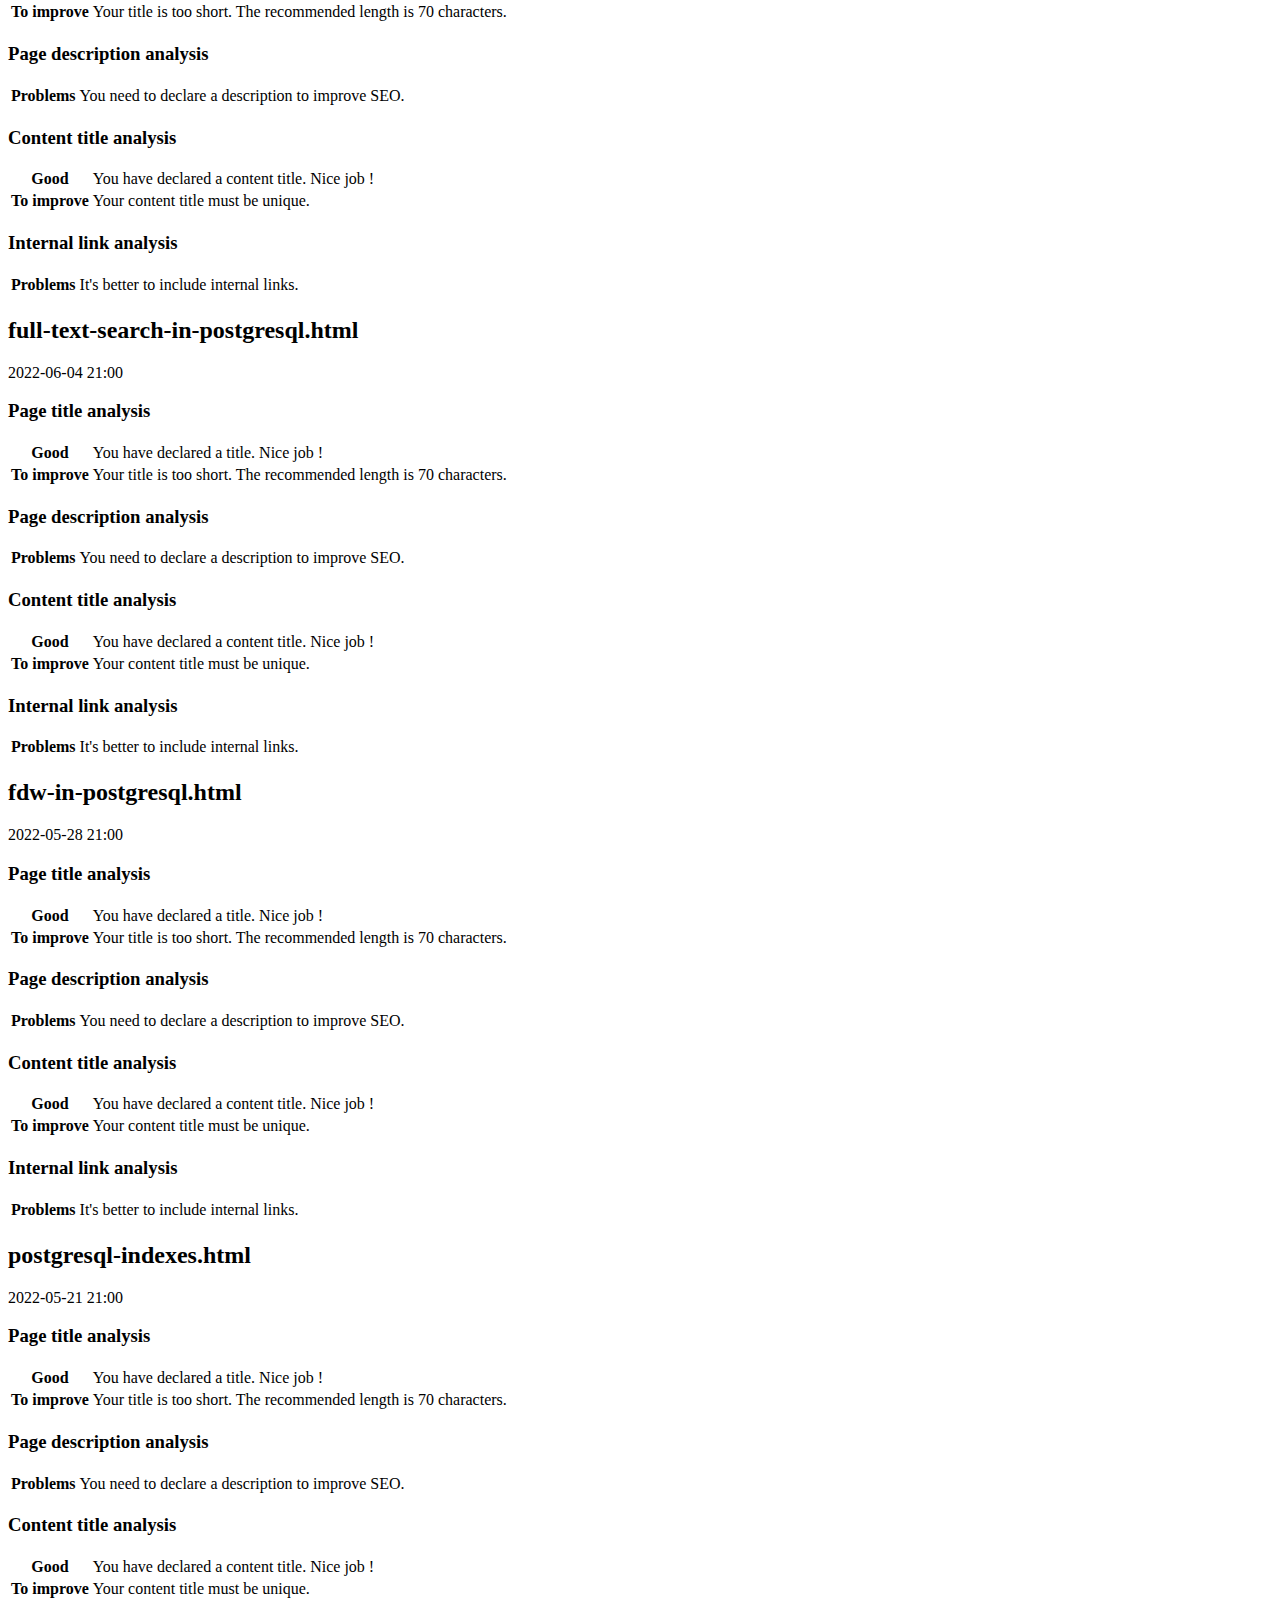
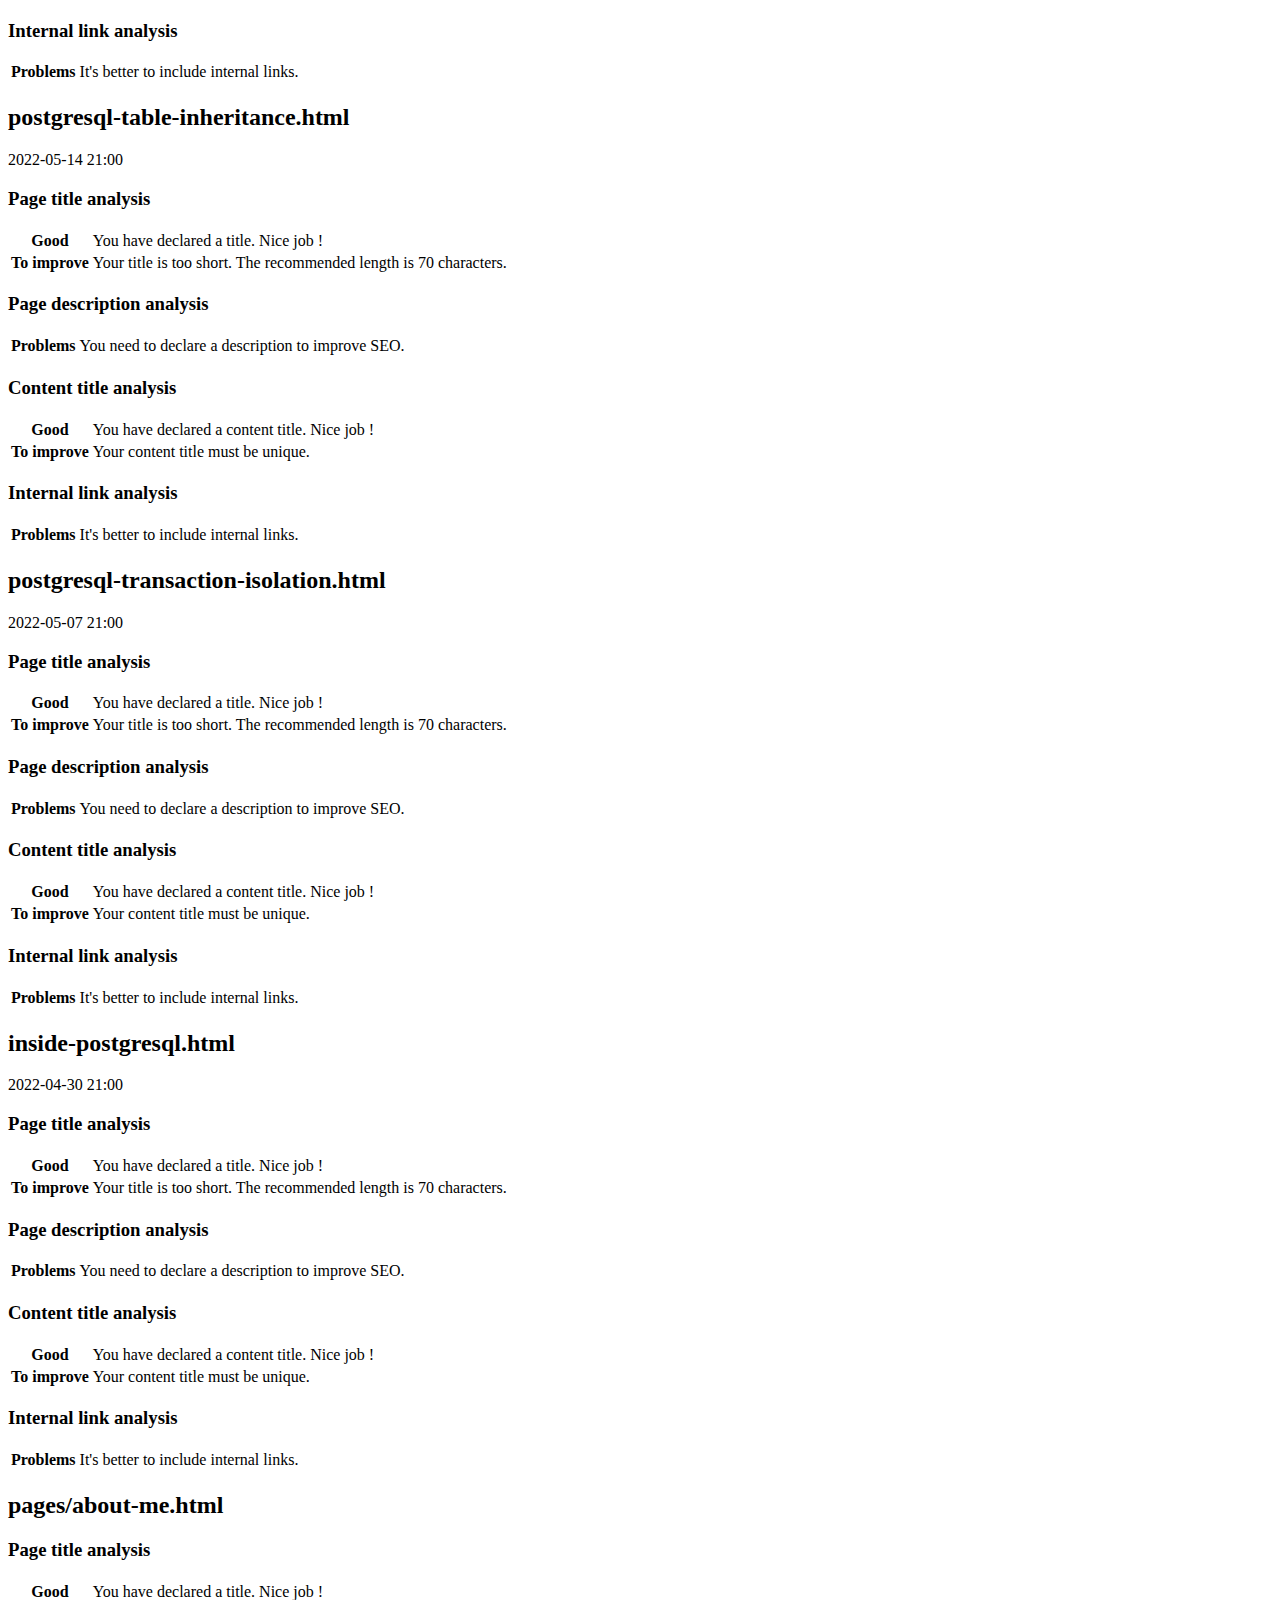
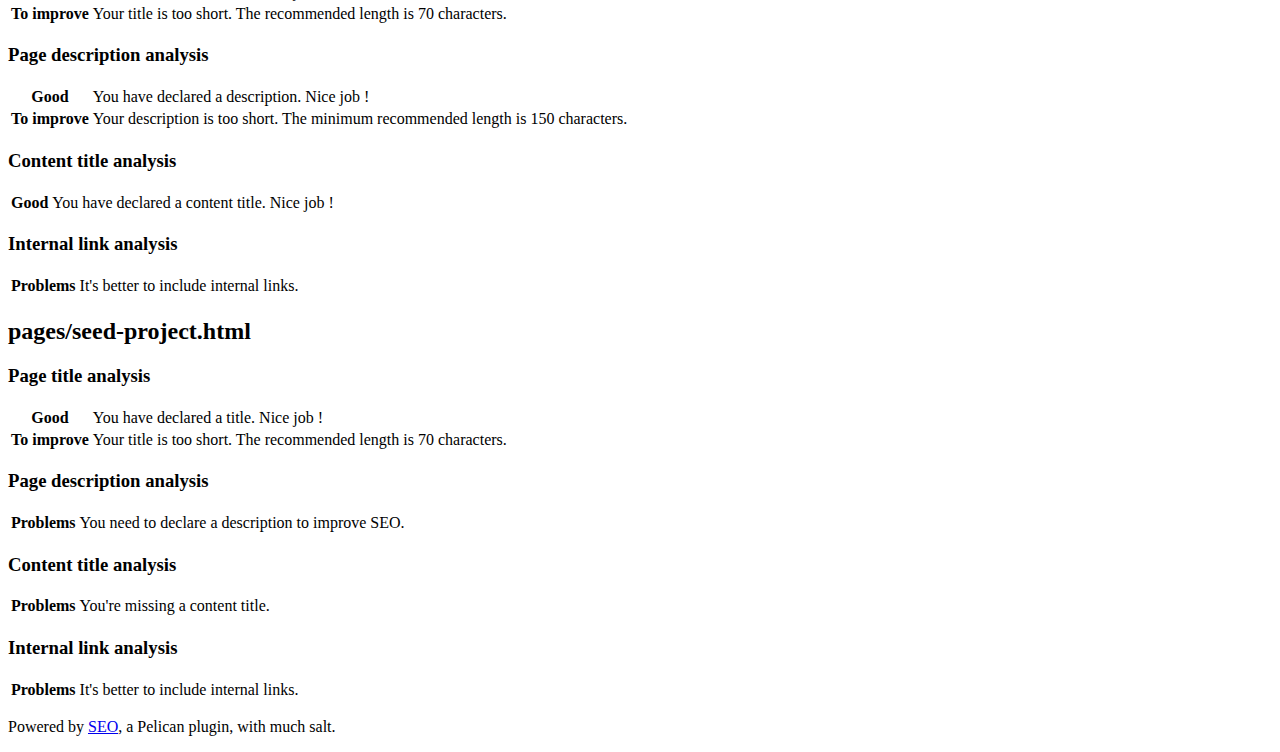
==== commit c986c962: "change text style" ====
--- a/seo_report.html
+++ b/seo_report.html
@@ -1169,16 +1169,16 @@
 
                     <table>
                         
-                        <tr>
-                            <th class="green">Good</th>
-                            
-                            <td>You've included 1 internal                     links. Nice job !</td>
-                            
-                        </tr>
-                        
-
-                        
-
+
+                        
+
+                        
+                        <tr>
+                            <th class="red">Problems</th>
+                            
+                            <td>It's better to include internal links.</td>
+                            
+                        </tr>
                         
 
                     </table>
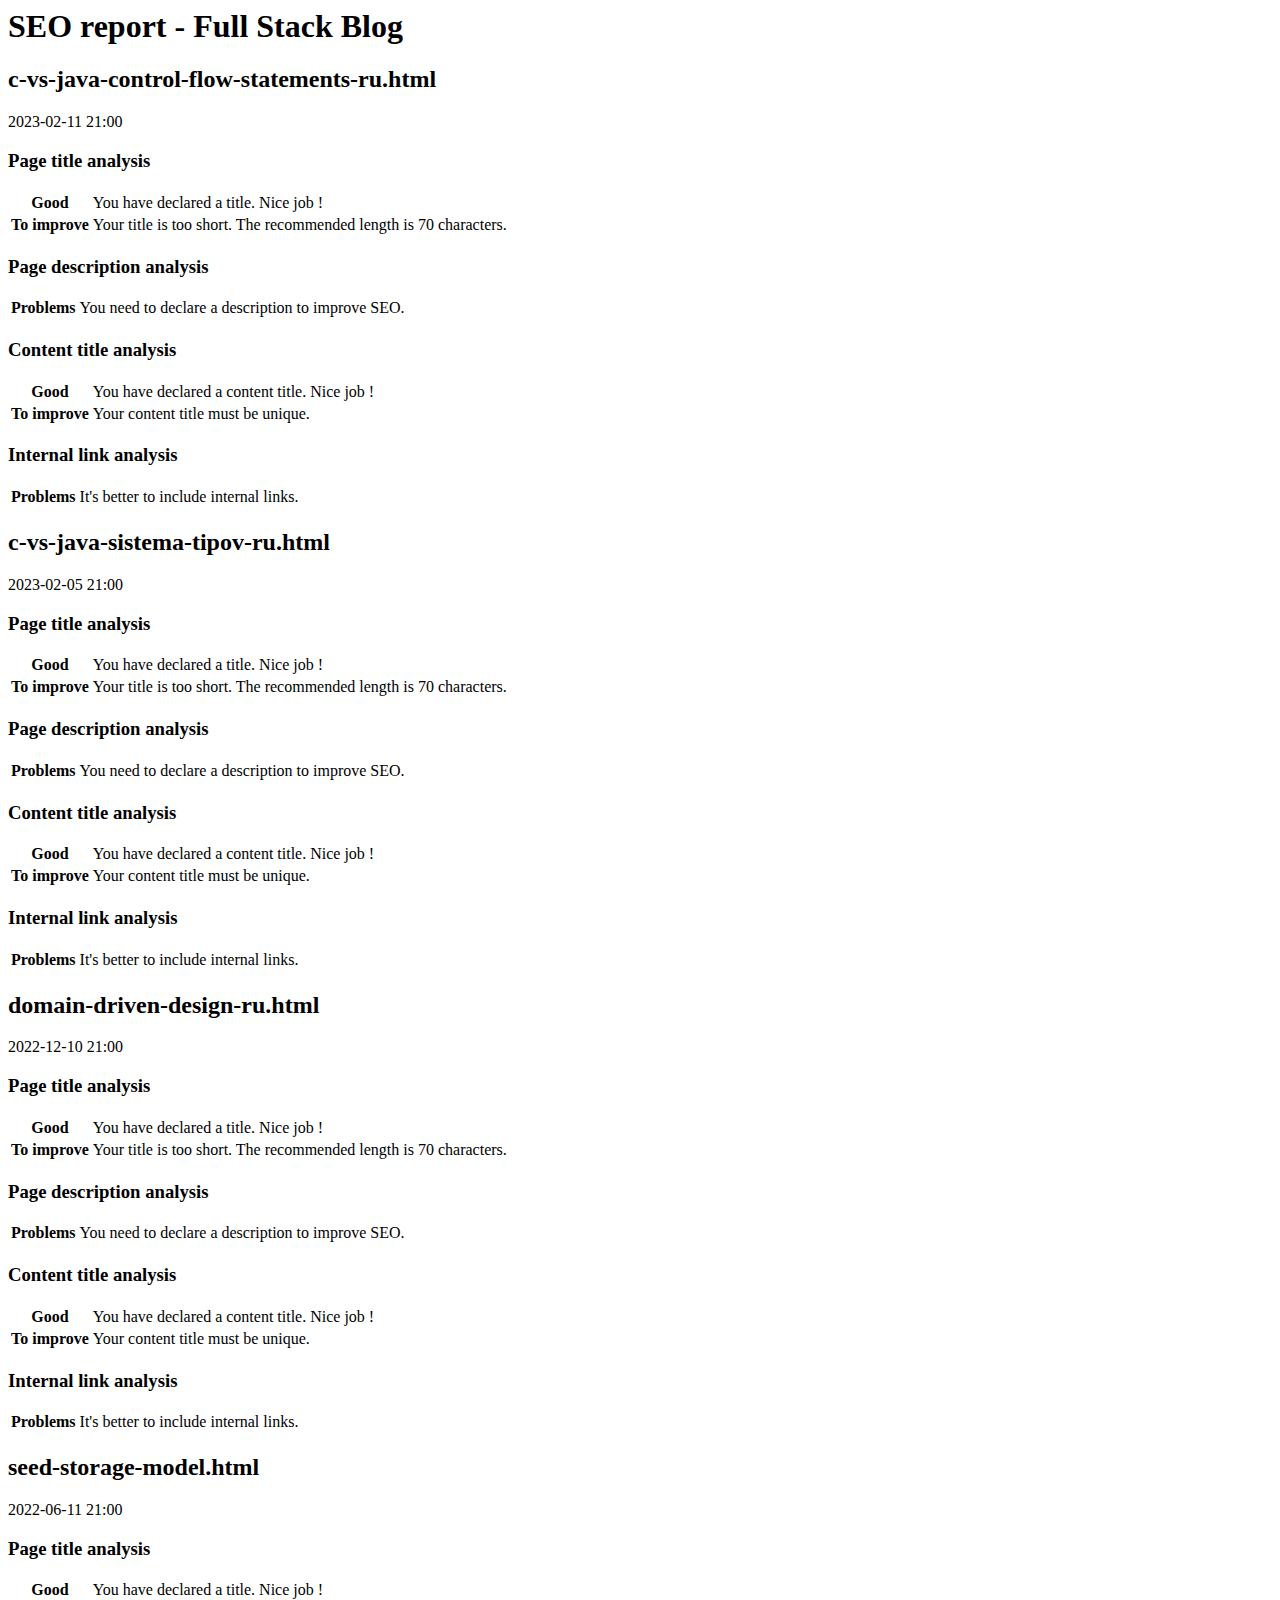
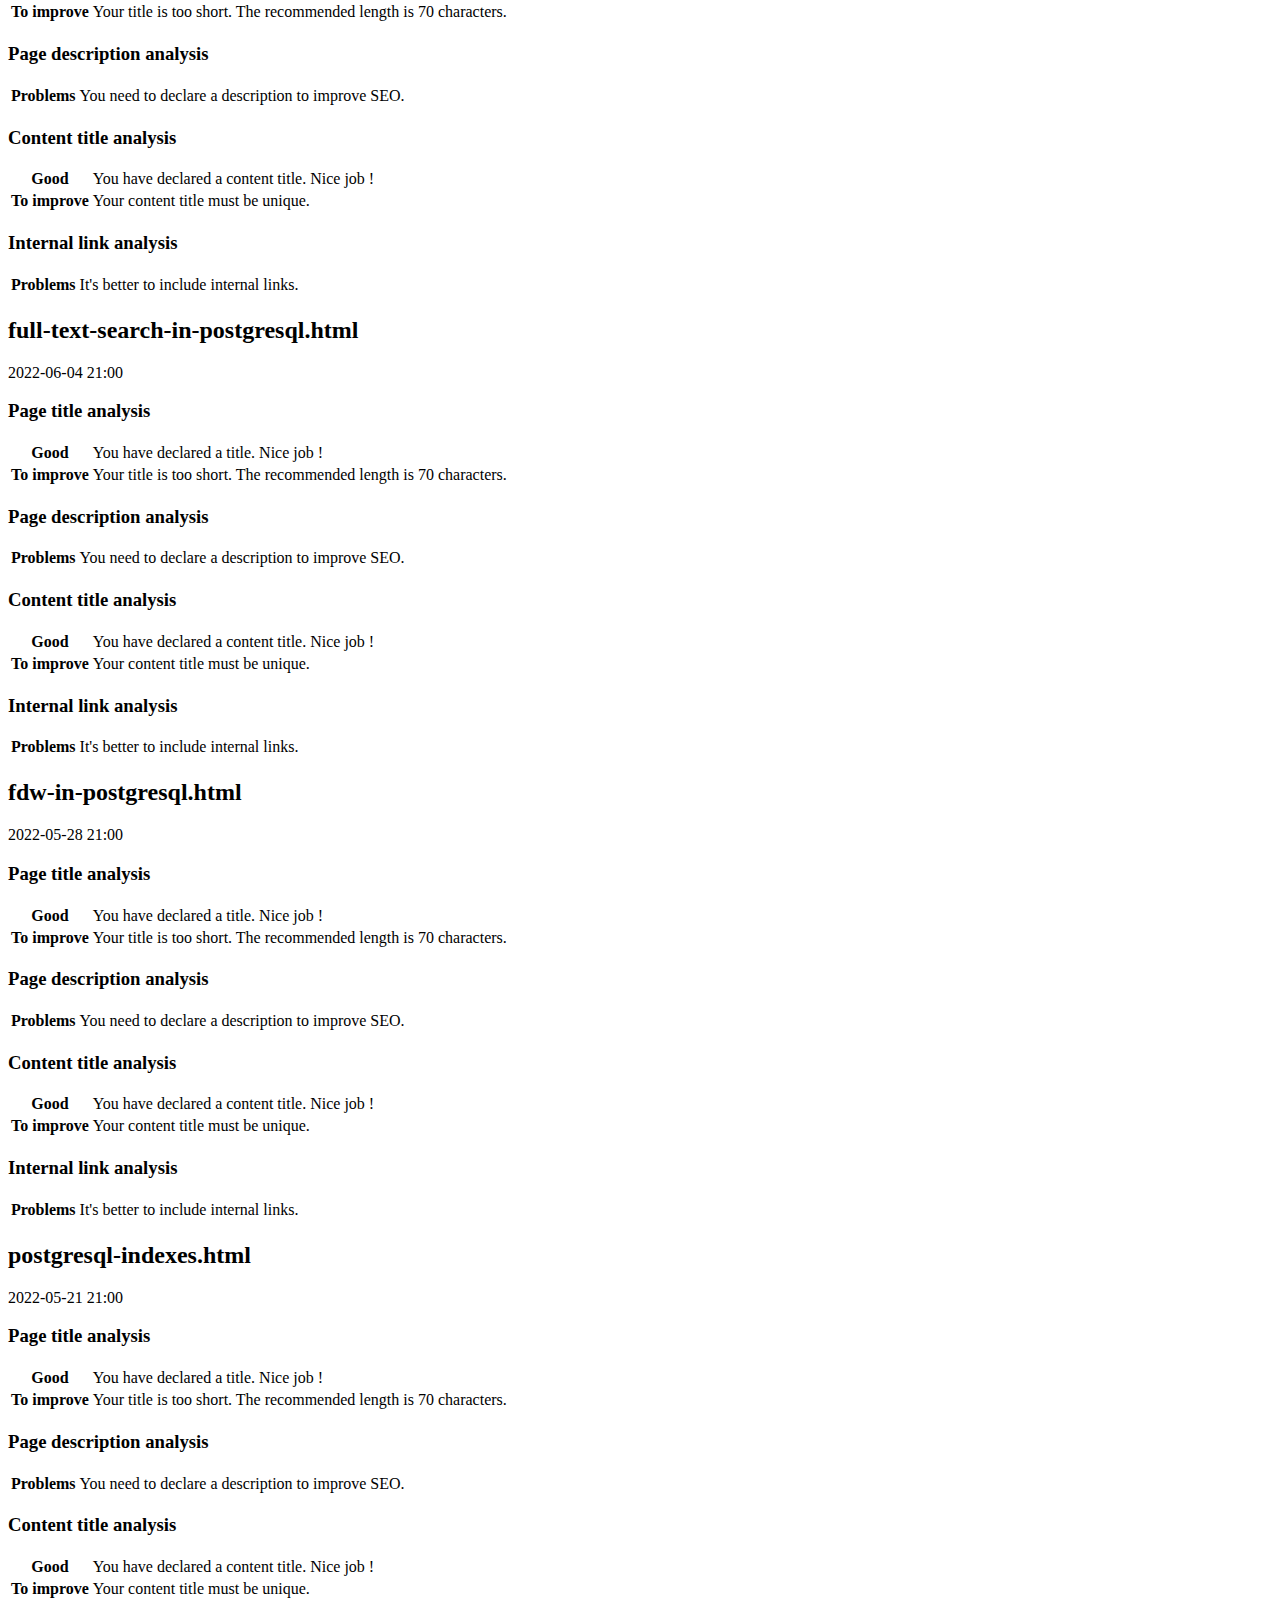
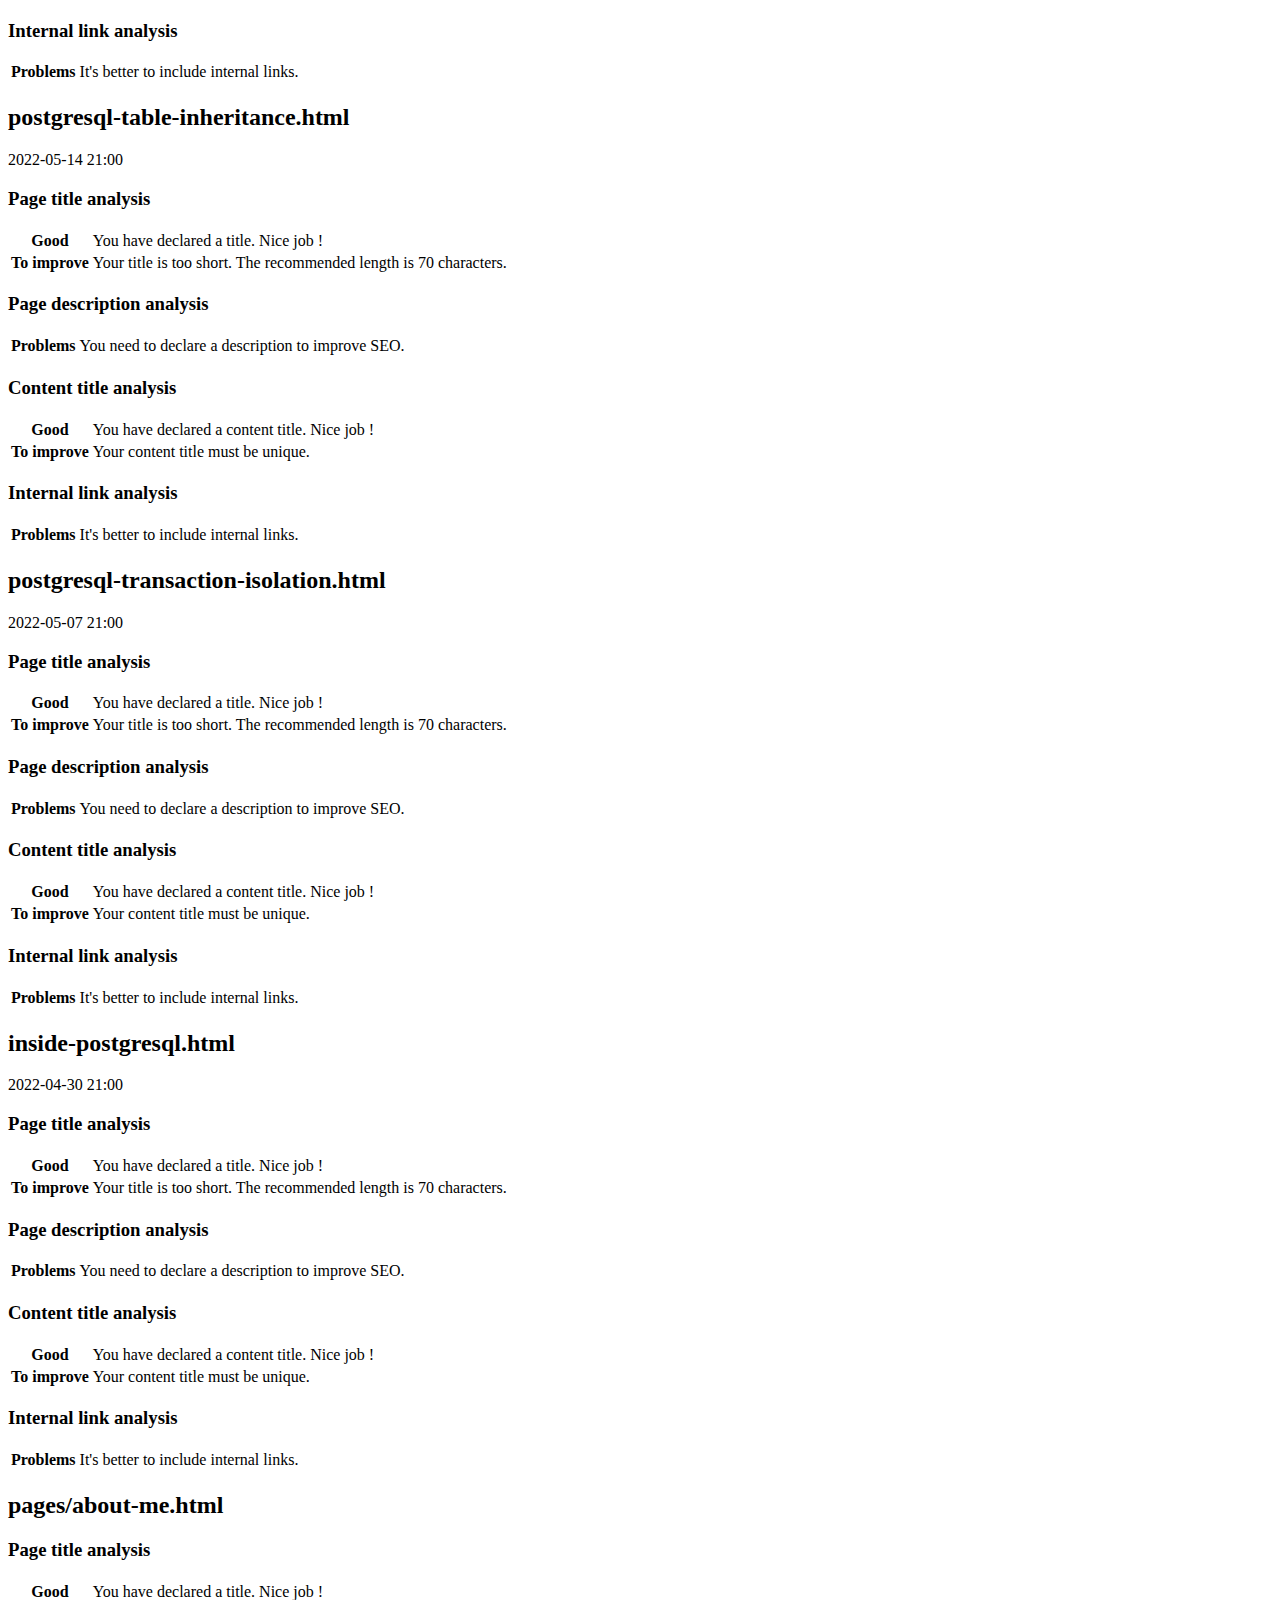
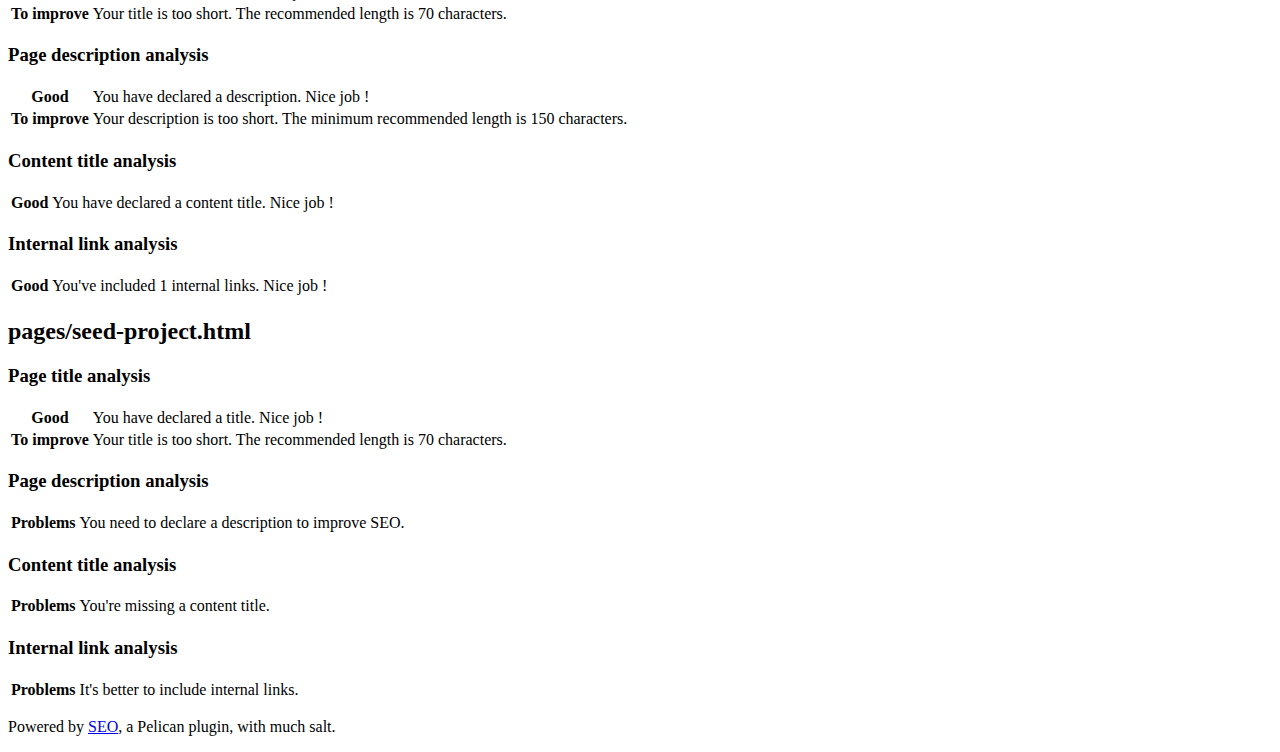
==== commit 7659d131: "last seo report" ====
--- a/seo_report.html
+++ b/seo_report.html
@@ -1169,16 +1169,16 @@
 
                     <table>
                         
-
-                        
-
-                        
-                        <tr>
-                            <th class="red">Problems</th>
-                            
-                            <td>It's better to include internal links.</td>
-                            
-                        </tr>
+                        <tr>
+                            <th class="green">Good</th>
+                            
+                            <td>You've included 1 internal                     links. Nice job !</td>
+                            
+                        </tr>
+                        
+
+                        
+
                         
 
                     </table>
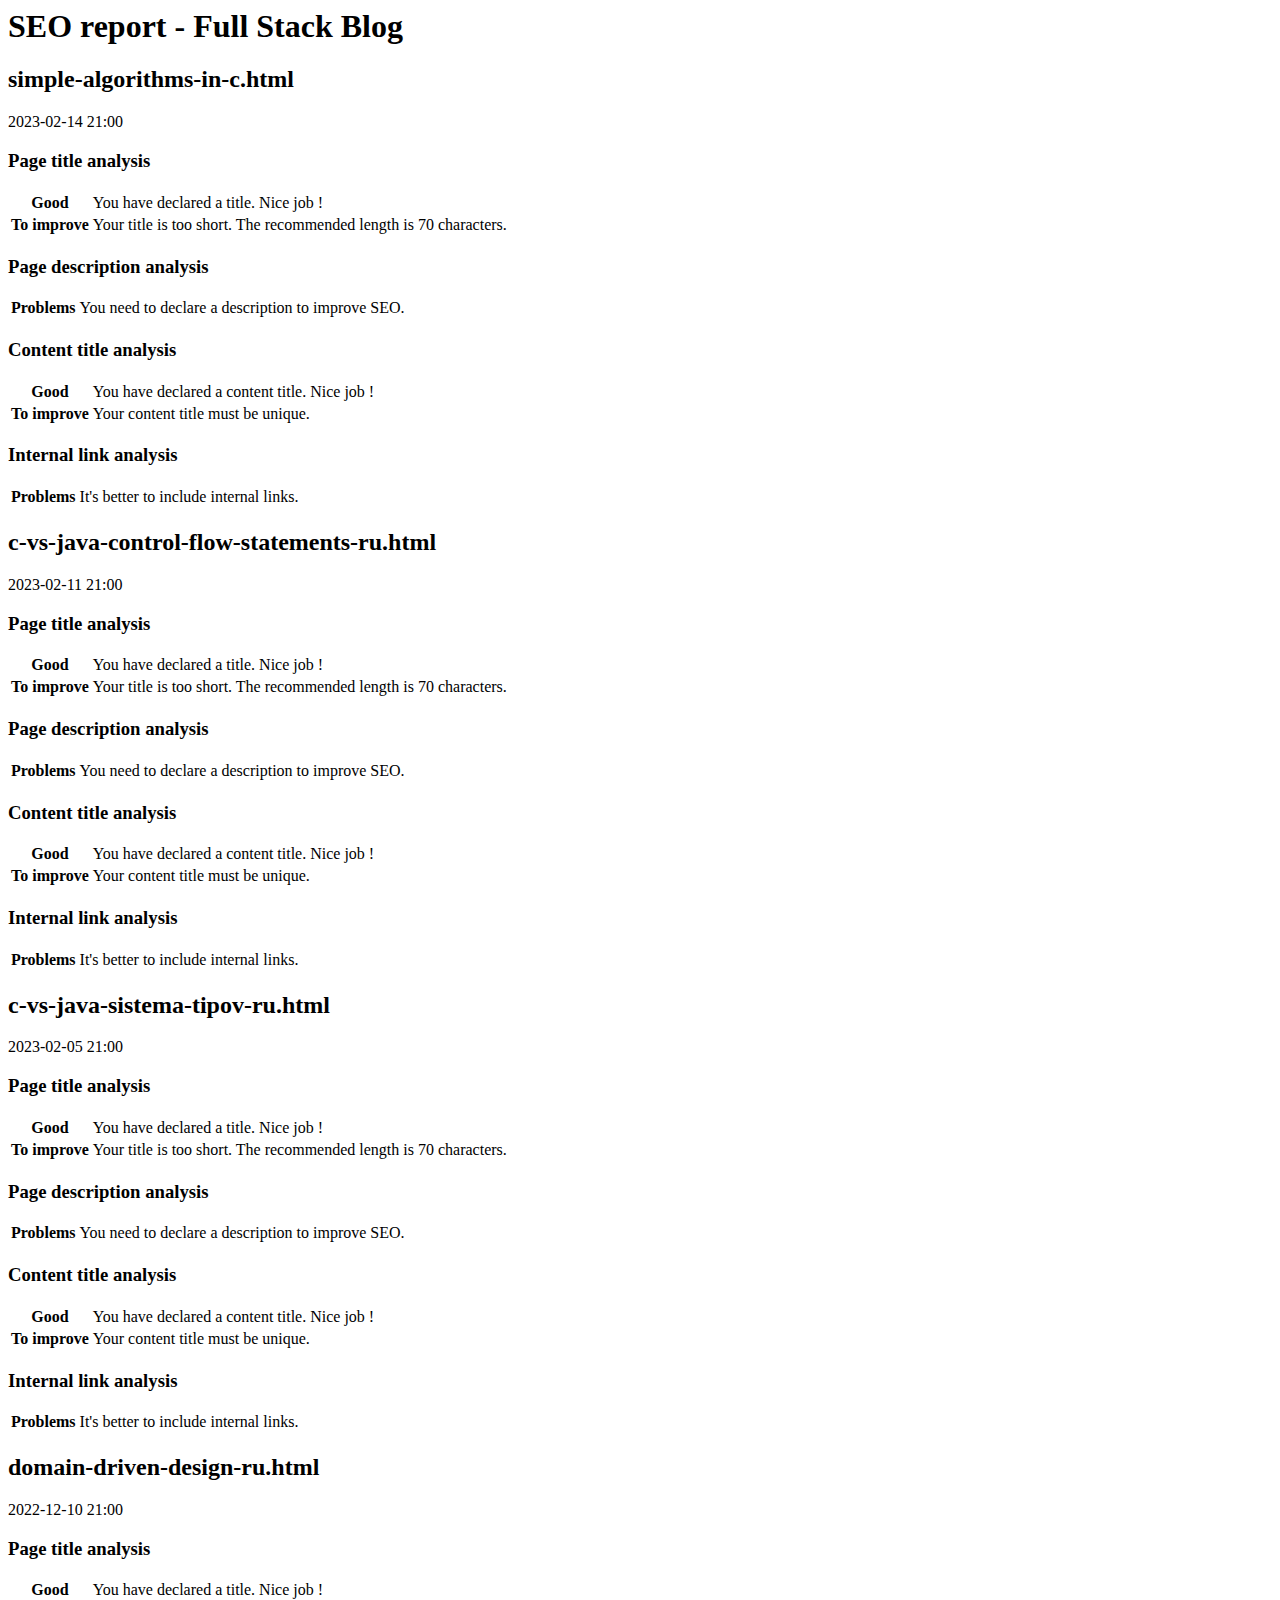
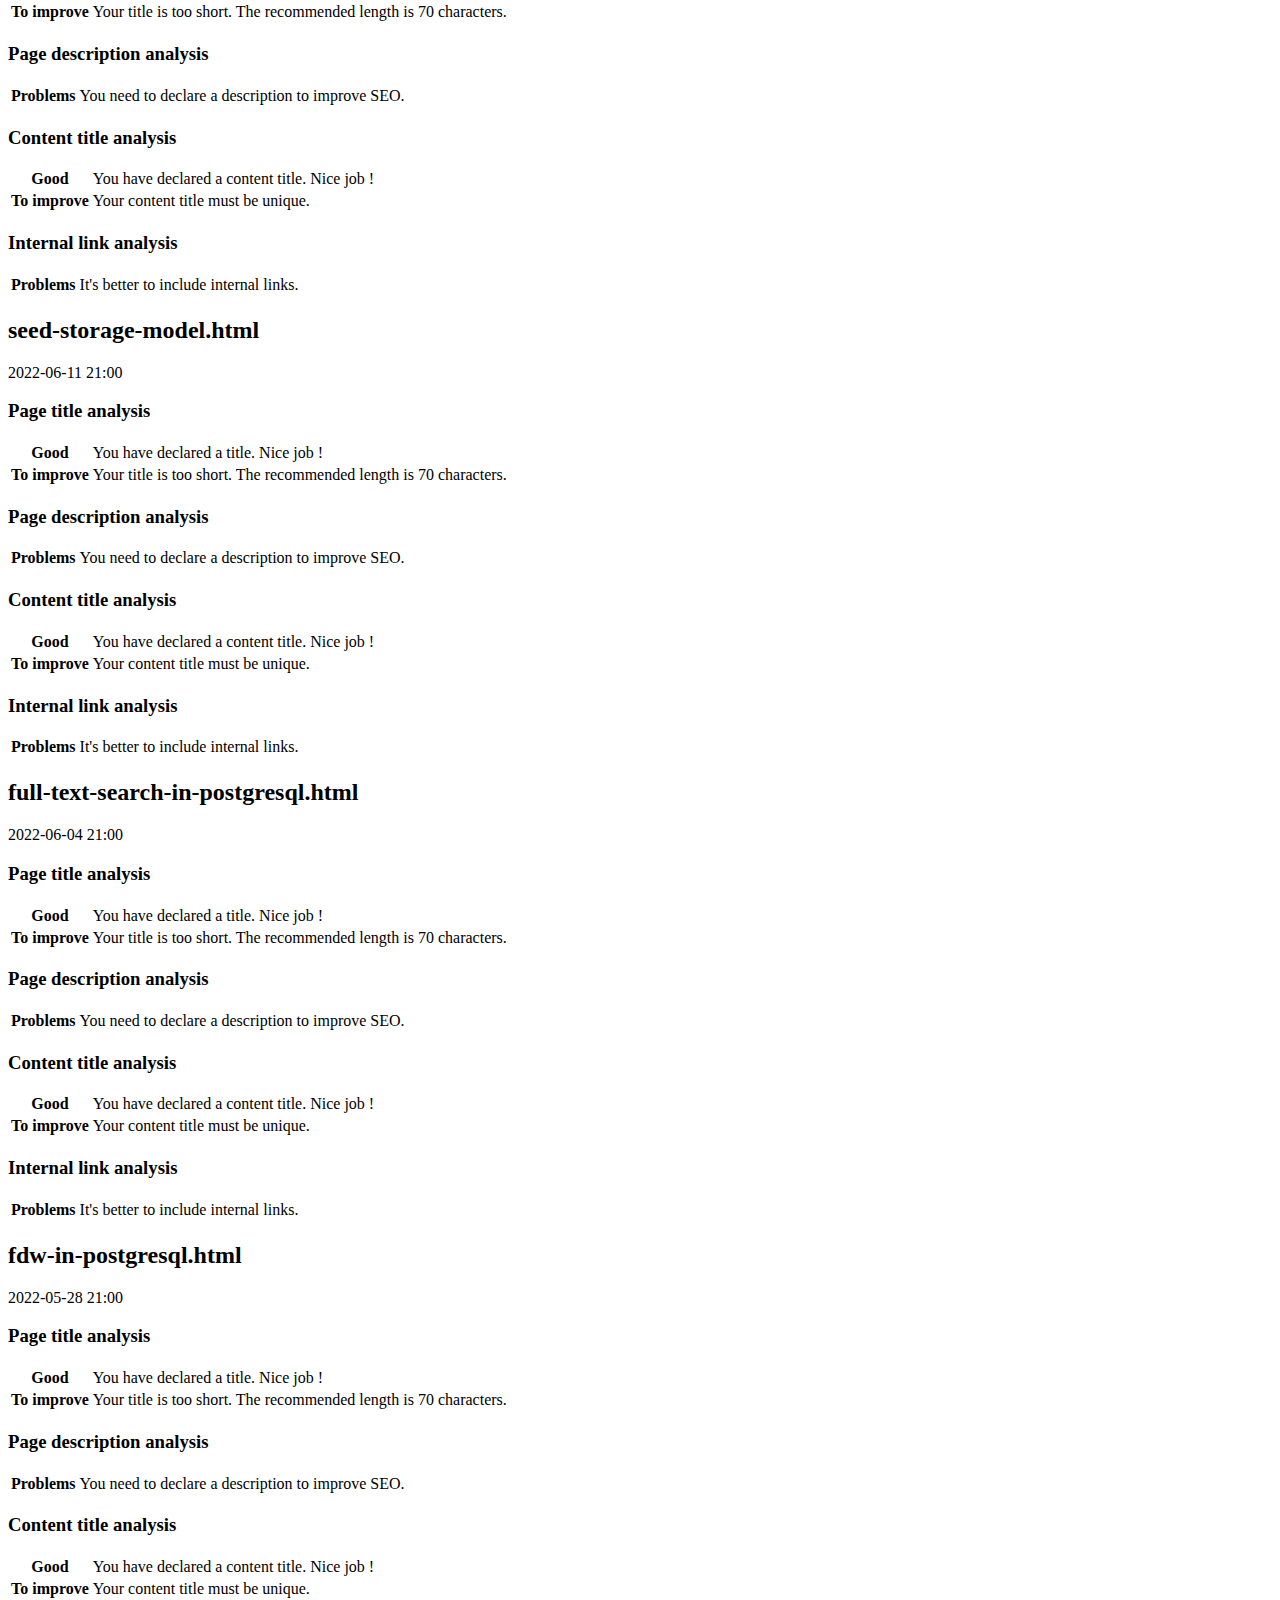
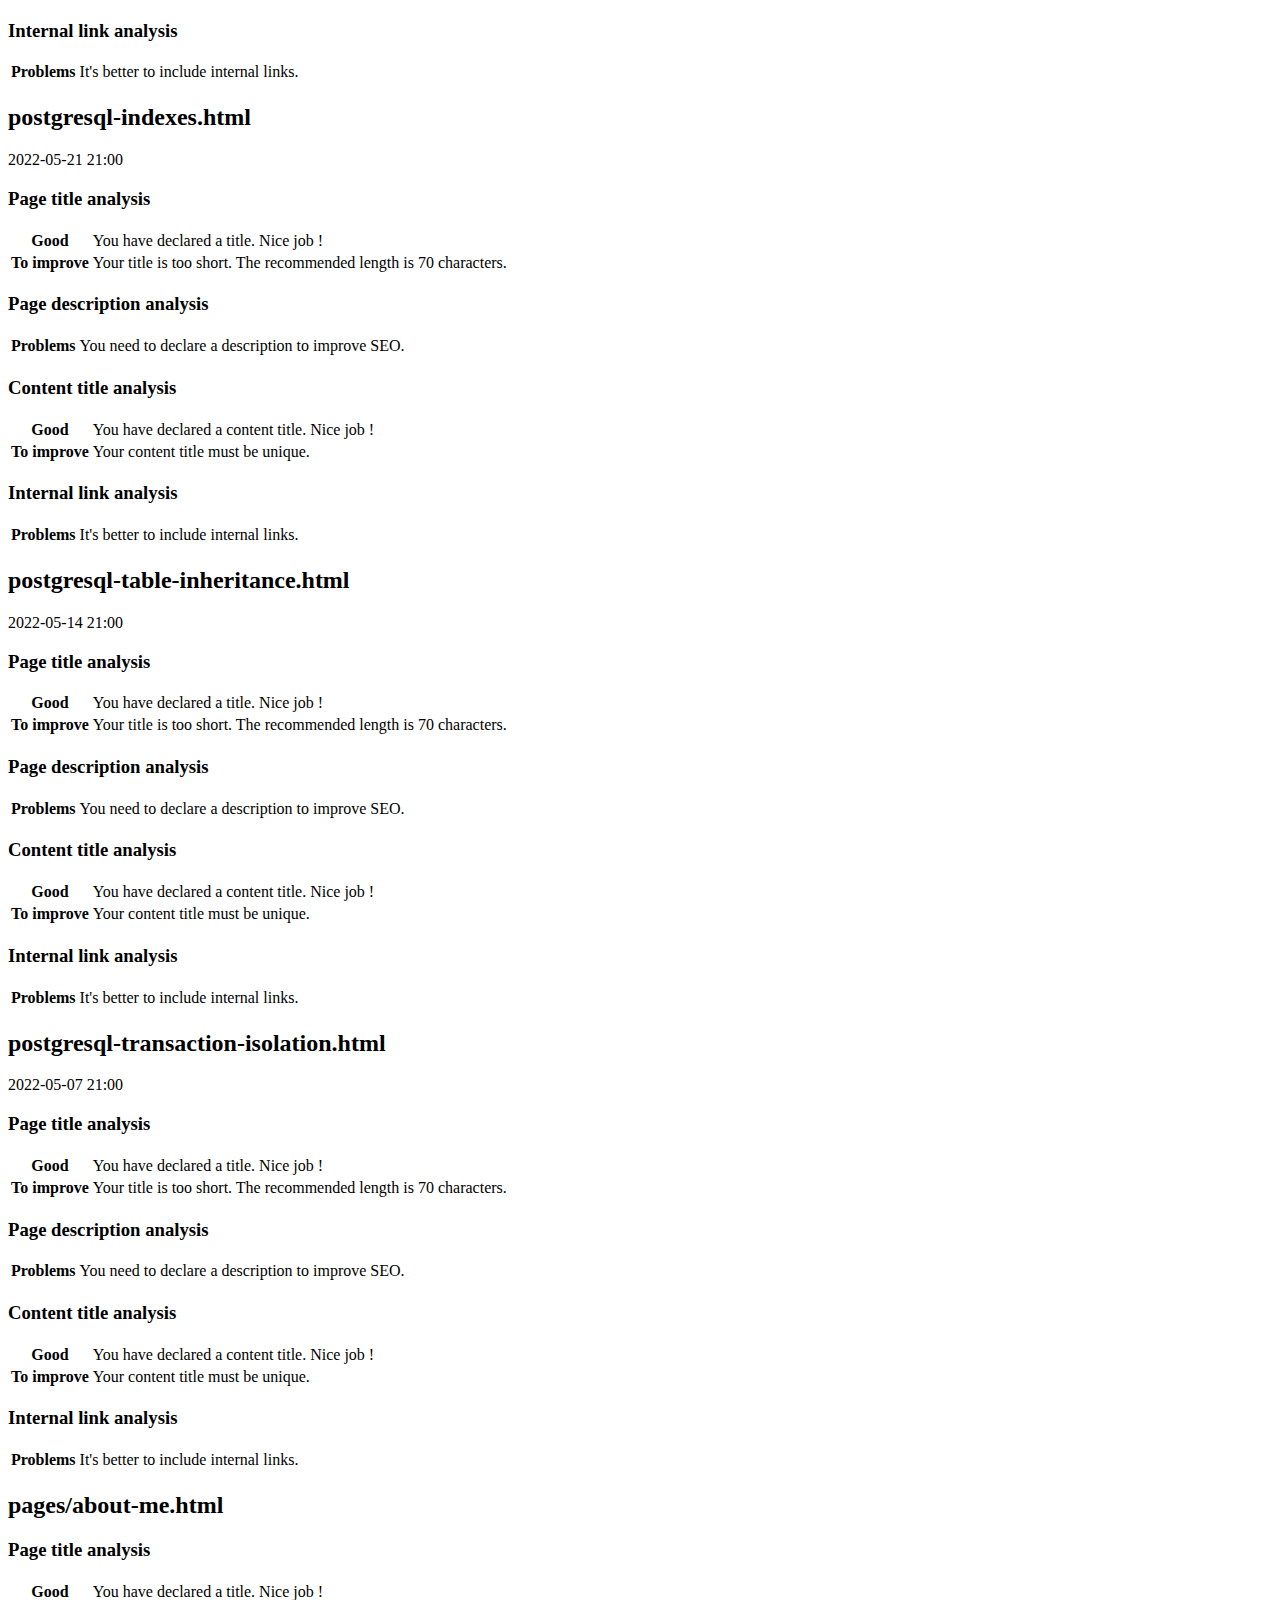
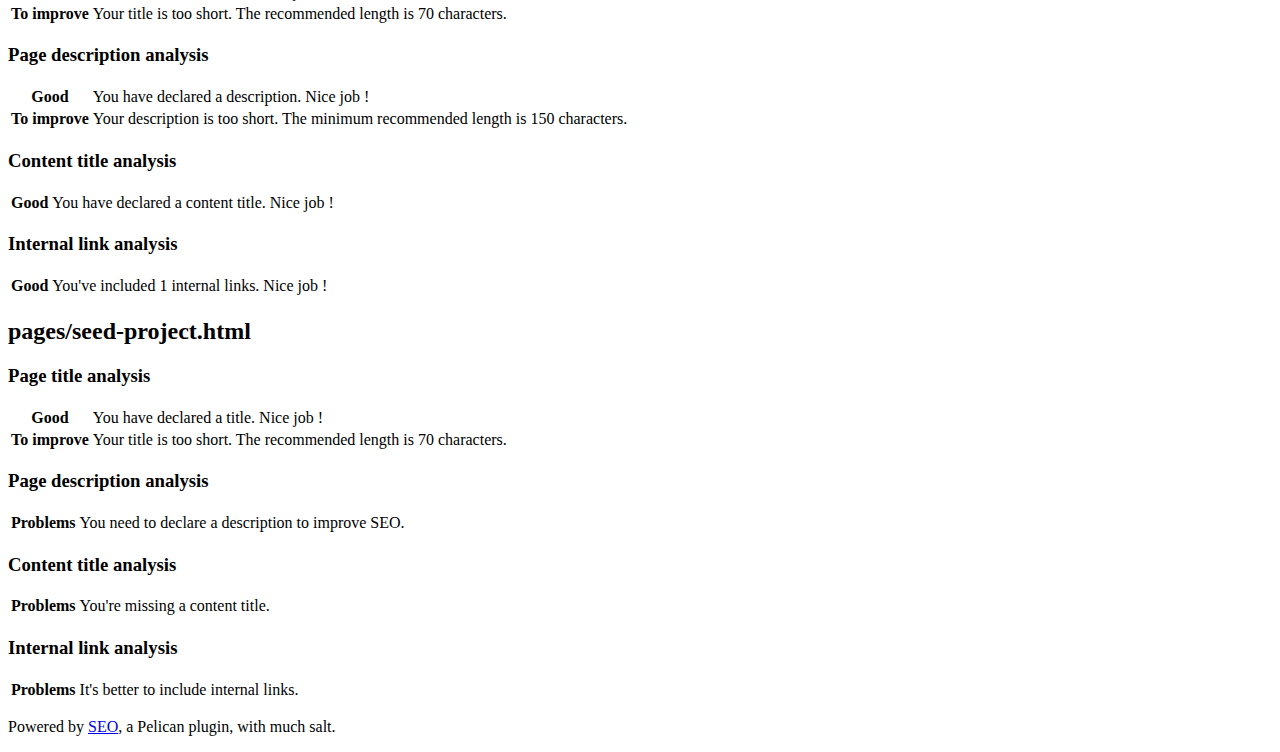
==== commit f569d759: "Added new article" ====
--- a/seo_report.html
+++ b/seo_report.html
@@ -15,9 +15,9 @@
             <article>
 
                 <div class="article-header">
-                    <h2>c-vs-java-control-flow-statements-ru.html</h2>
-                    
-                    <span>2023-02-11 21:00</span>
+                    <h2>simple-algorithms-in-c.html</h2>
+                    
+                    <span>2023-02-14 21:00</span>
                     
                 </div>
 
@@ -122,9 +122,9 @@
             <article>
 
                 <div class="article-header">
-                    <h2>c-vs-java-sistema-tipov-ru.html</h2>
-                    
-                    <span>2023-02-05 21:00</span>
+                    <h2>c-vs-java-control-flow-statements-ru.html</h2>
+                    
+                    <span>2023-02-11 21:00</span>
                     
                 </div>
 
@@ -229,9 +229,9 @@
             <article>
 
                 <div class="article-header">
-                    <h2>domain-driven-design-ru.html</h2>
-                    
-                    <span>2022-12-10 21:00</span>
+                    <h2>c-vs-java-sistema-tipov-ru.html</h2>
+                    
+                    <span>2023-02-05 21:00</span>
                     
                 </div>
 
@@ -336,9 +336,9 @@
             <article>
 
                 <div class="article-header">
-                    <h2>seed-storage-model.html</h2>
-                    
-                    <span>2022-06-11 21:00</span>
+                    <h2>domain-driven-design-ru.html</h2>
+                    
+                    <span>2022-12-10 21:00</span>
                     
                 </div>
 
@@ -443,9 +443,9 @@
             <article>
 
                 <div class="article-header">
-                    <h2>full-text-search-in-postgresql.html</h2>
-                    
-                    <span>2022-06-04 21:00</span>
+                    <h2>seed-storage-model.html</h2>
+                    
+                    <span>2022-06-11 21:00</span>
                     
                 </div>
 
@@ -550,9 +550,9 @@
             <article>
 
                 <div class="article-header">
-                    <h2>fdw-in-postgresql.html</h2>
-                    
-                    <span>2022-05-28 21:00</span>
+                    <h2>full-text-search-in-postgresql.html</h2>
+                    
+                    <span>2022-06-04 21:00</span>
                     
                 </div>
 
@@ -657,9 +657,9 @@
             <article>
 
                 <div class="article-header">
-                    <h2>postgresql-indexes.html</h2>
-                    
-                    <span>2022-05-21 21:00</span>
+                    <h2>fdw-in-postgresql.html</h2>
+                    
+                    <span>2022-05-28 21:00</span>
                     
                 </div>
 
@@ -764,9 +764,9 @@
             <article>
 
                 <div class="article-header">
-                    <h2>postgresql-table-inheritance.html</h2>
-                    
-                    <span>2022-05-14 21:00</span>
+                    <h2>postgresql-indexes.html</h2>
+                    
+                    <span>2022-05-21 21:00</span>
                     
                 </div>
 
@@ -871,9 +871,9 @@
             <article>
 
                 <div class="article-header">
-                    <h2>postgresql-transaction-isolation.html</h2>
-                    
-                    <span>2022-05-07 21:00</span>
+                    <h2>postgresql-table-inheritance.html</h2>
+                    
+                    <span>2022-05-14 21:00</span>
                     
                 </div>
 
@@ -978,9 +978,9 @@
             <article>
 
                 <div class="article-header">
-                    <h2>inside-postgresql.html</h2>
-                    
-                    <span>2022-04-30 21:00</span>
+                    <h2>postgresql-transaction-isolation.html</h2>
+                    
+                    <span>2022-05-07 21:00</span>
                     
                 </div>
 
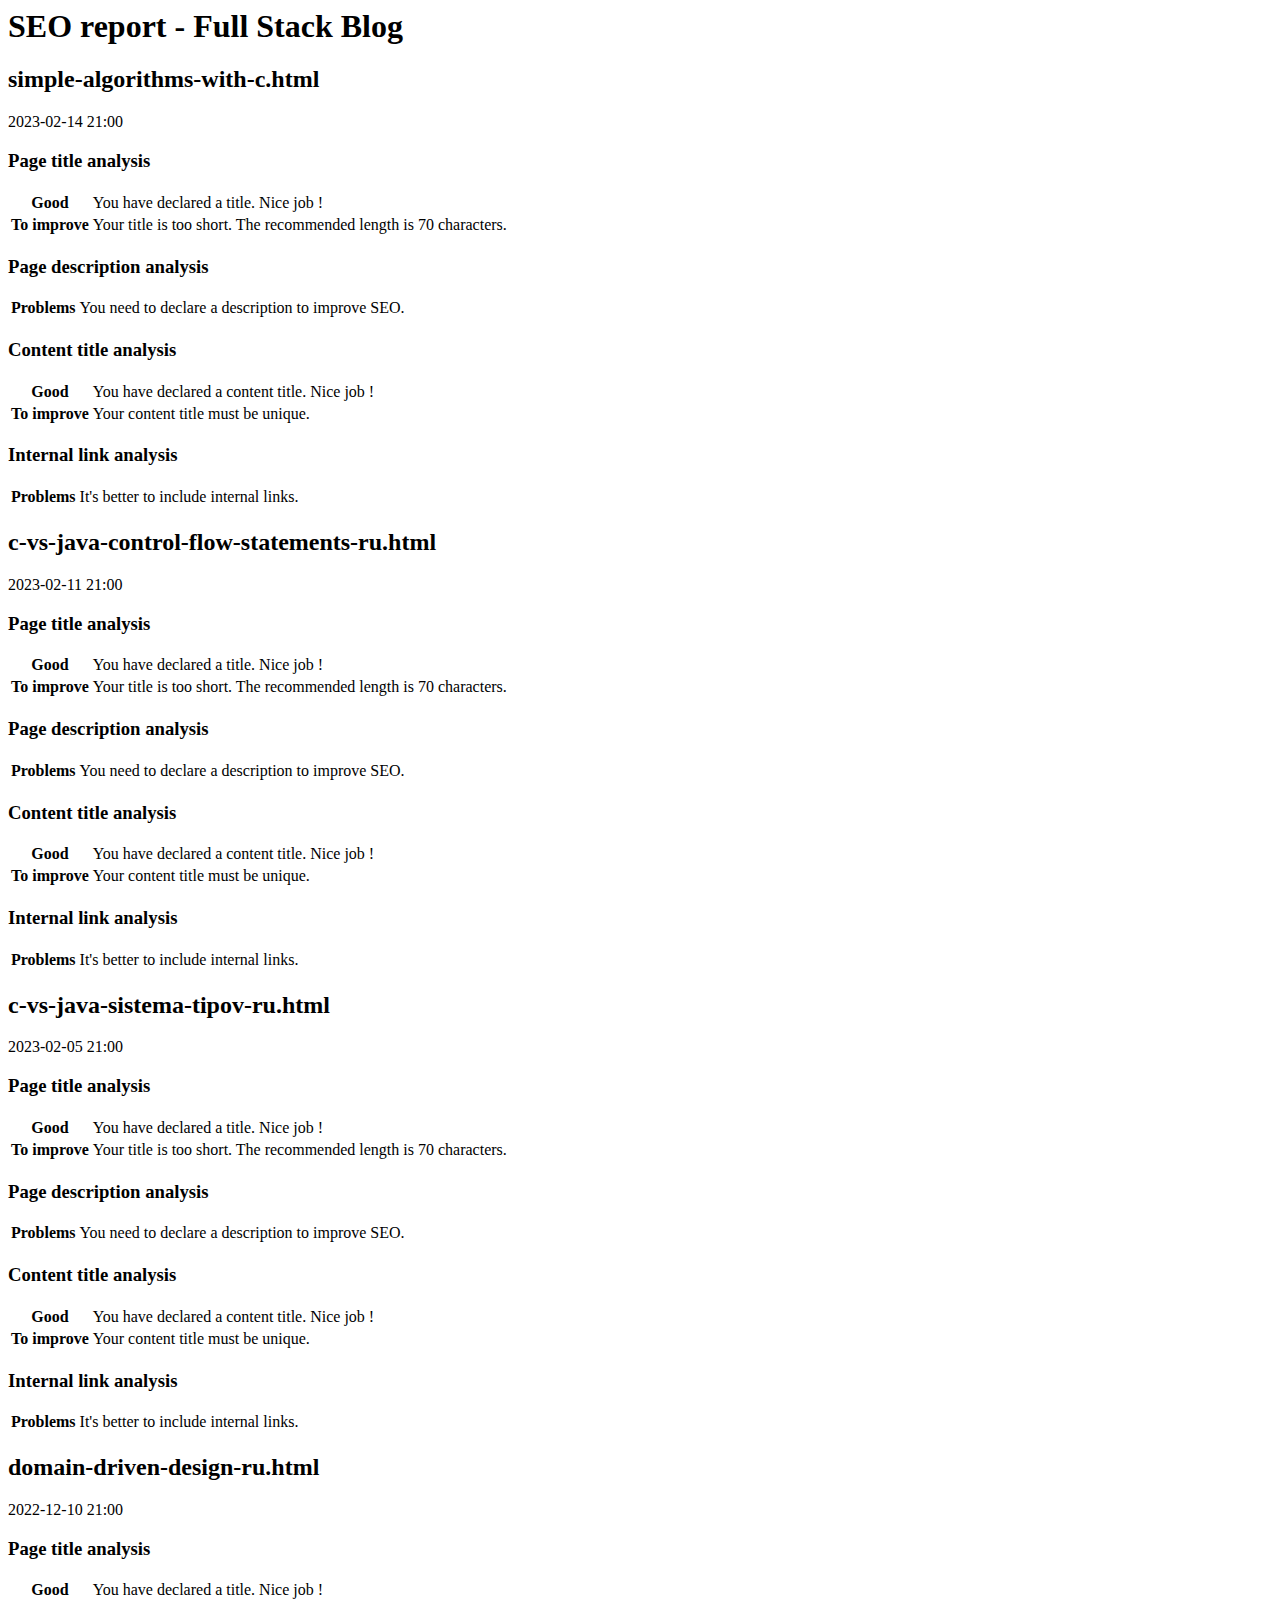
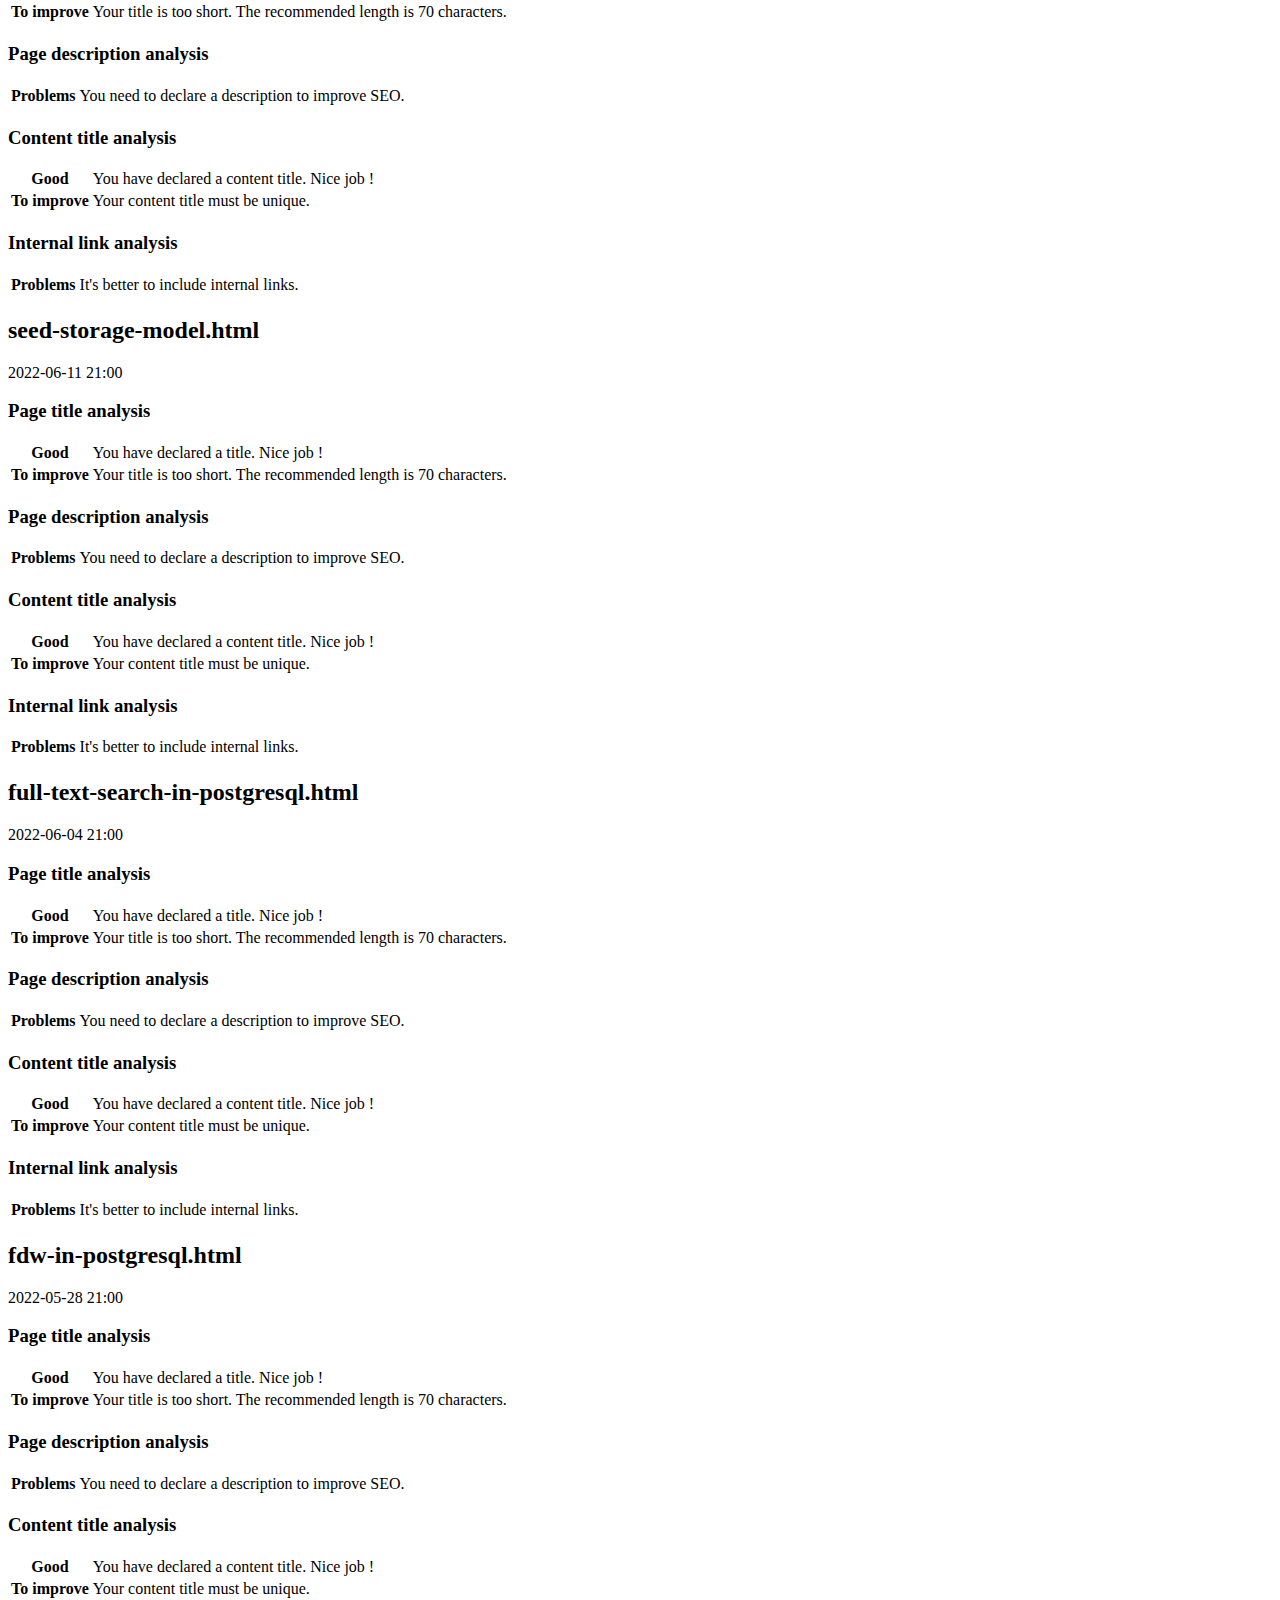
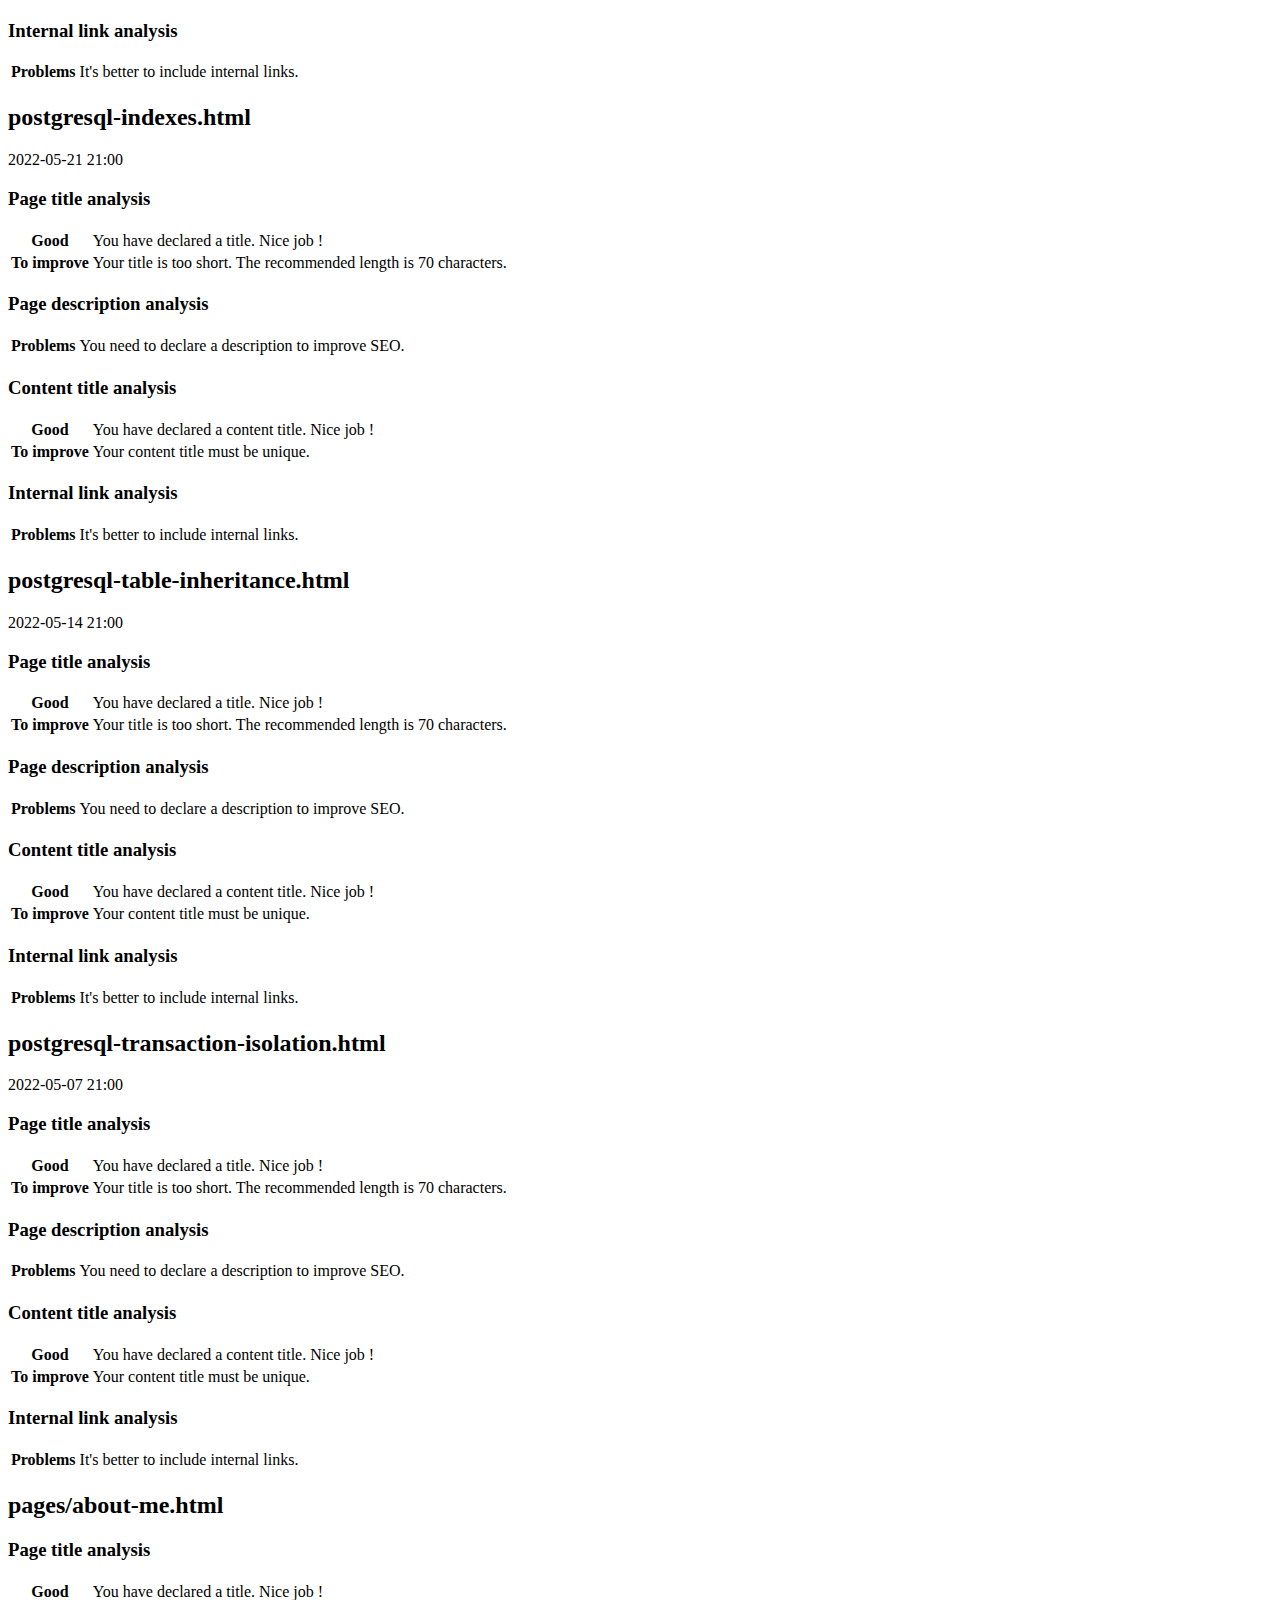
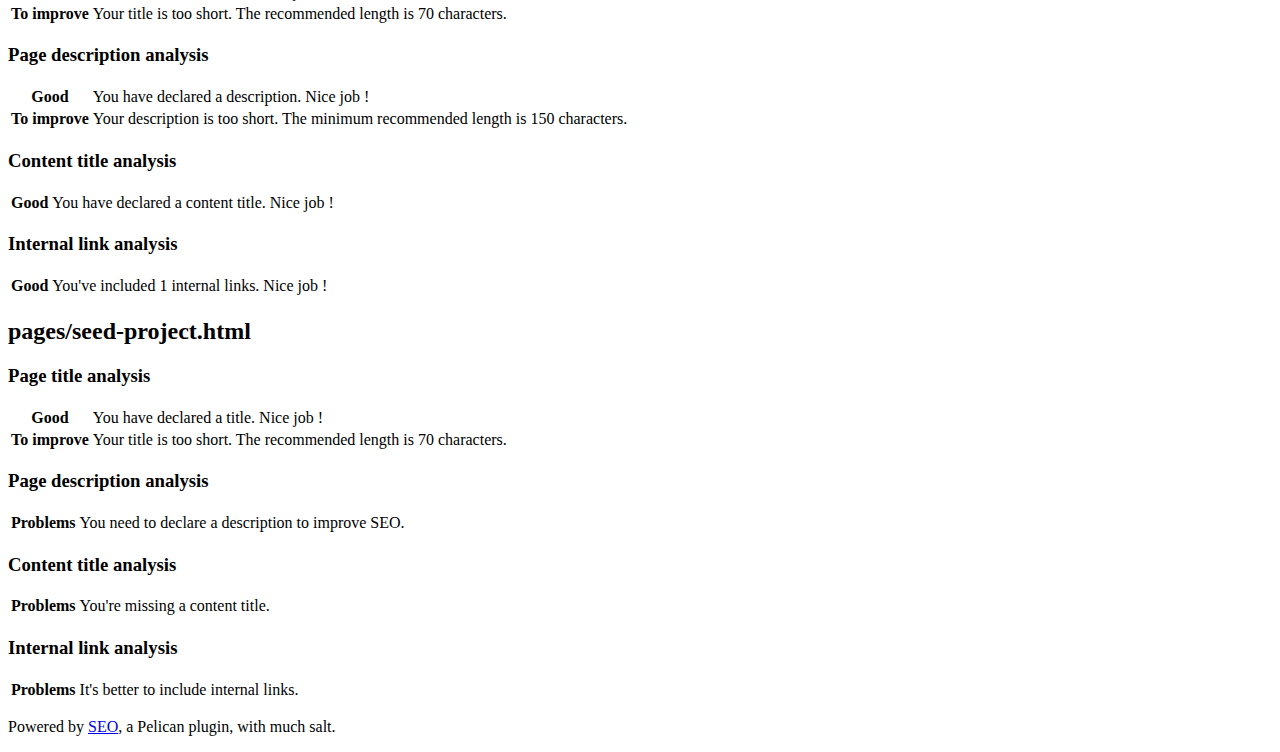
==== commit 38fd4db0: "Style fixes" ====
--- a/seo_report.html
+++ b/seo_report.html
@@ -15,7 +15,7 @@
             <article>
 
                 <div class="article-header">
-                    <h2>simple-algorithms-in-c.html</h2>
+                    <h2>simple-algorithms-with-c.html</h2>
                     
                     <span>2023-02-14 21:00</span>
                     
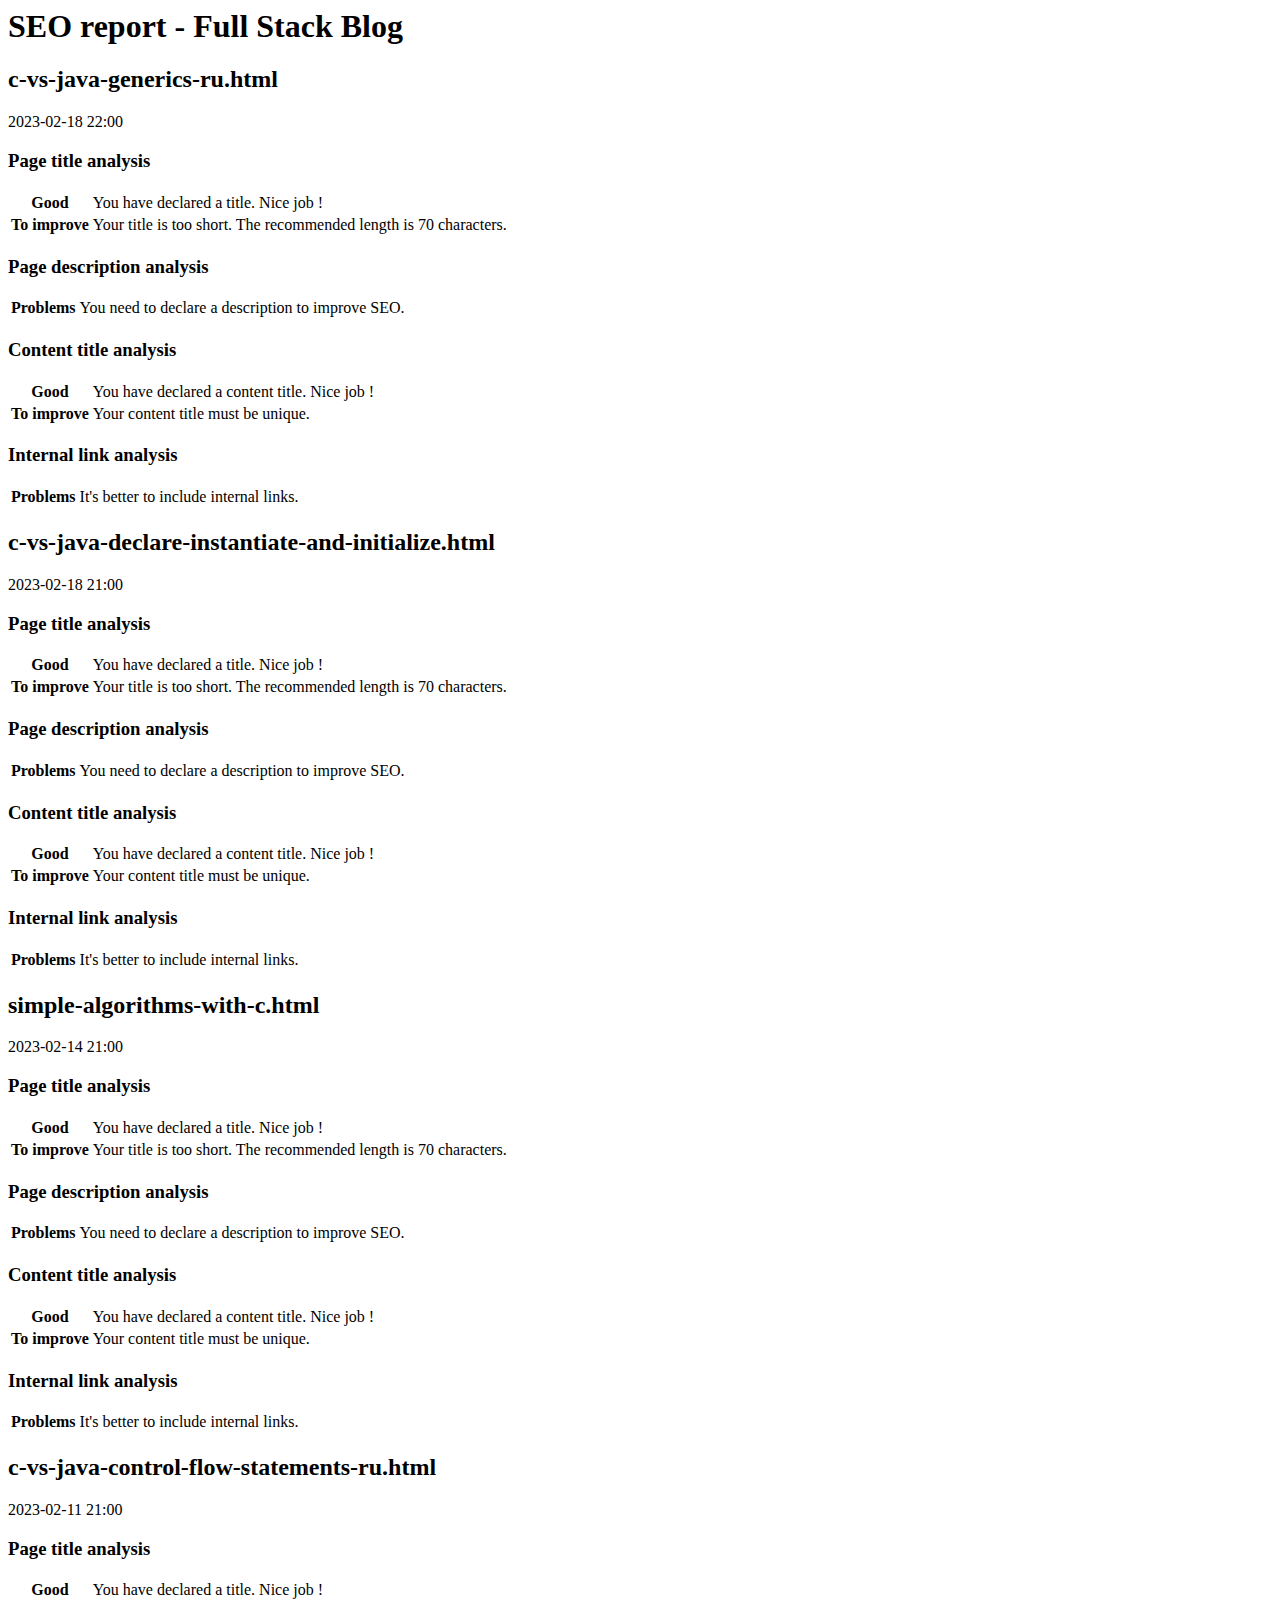
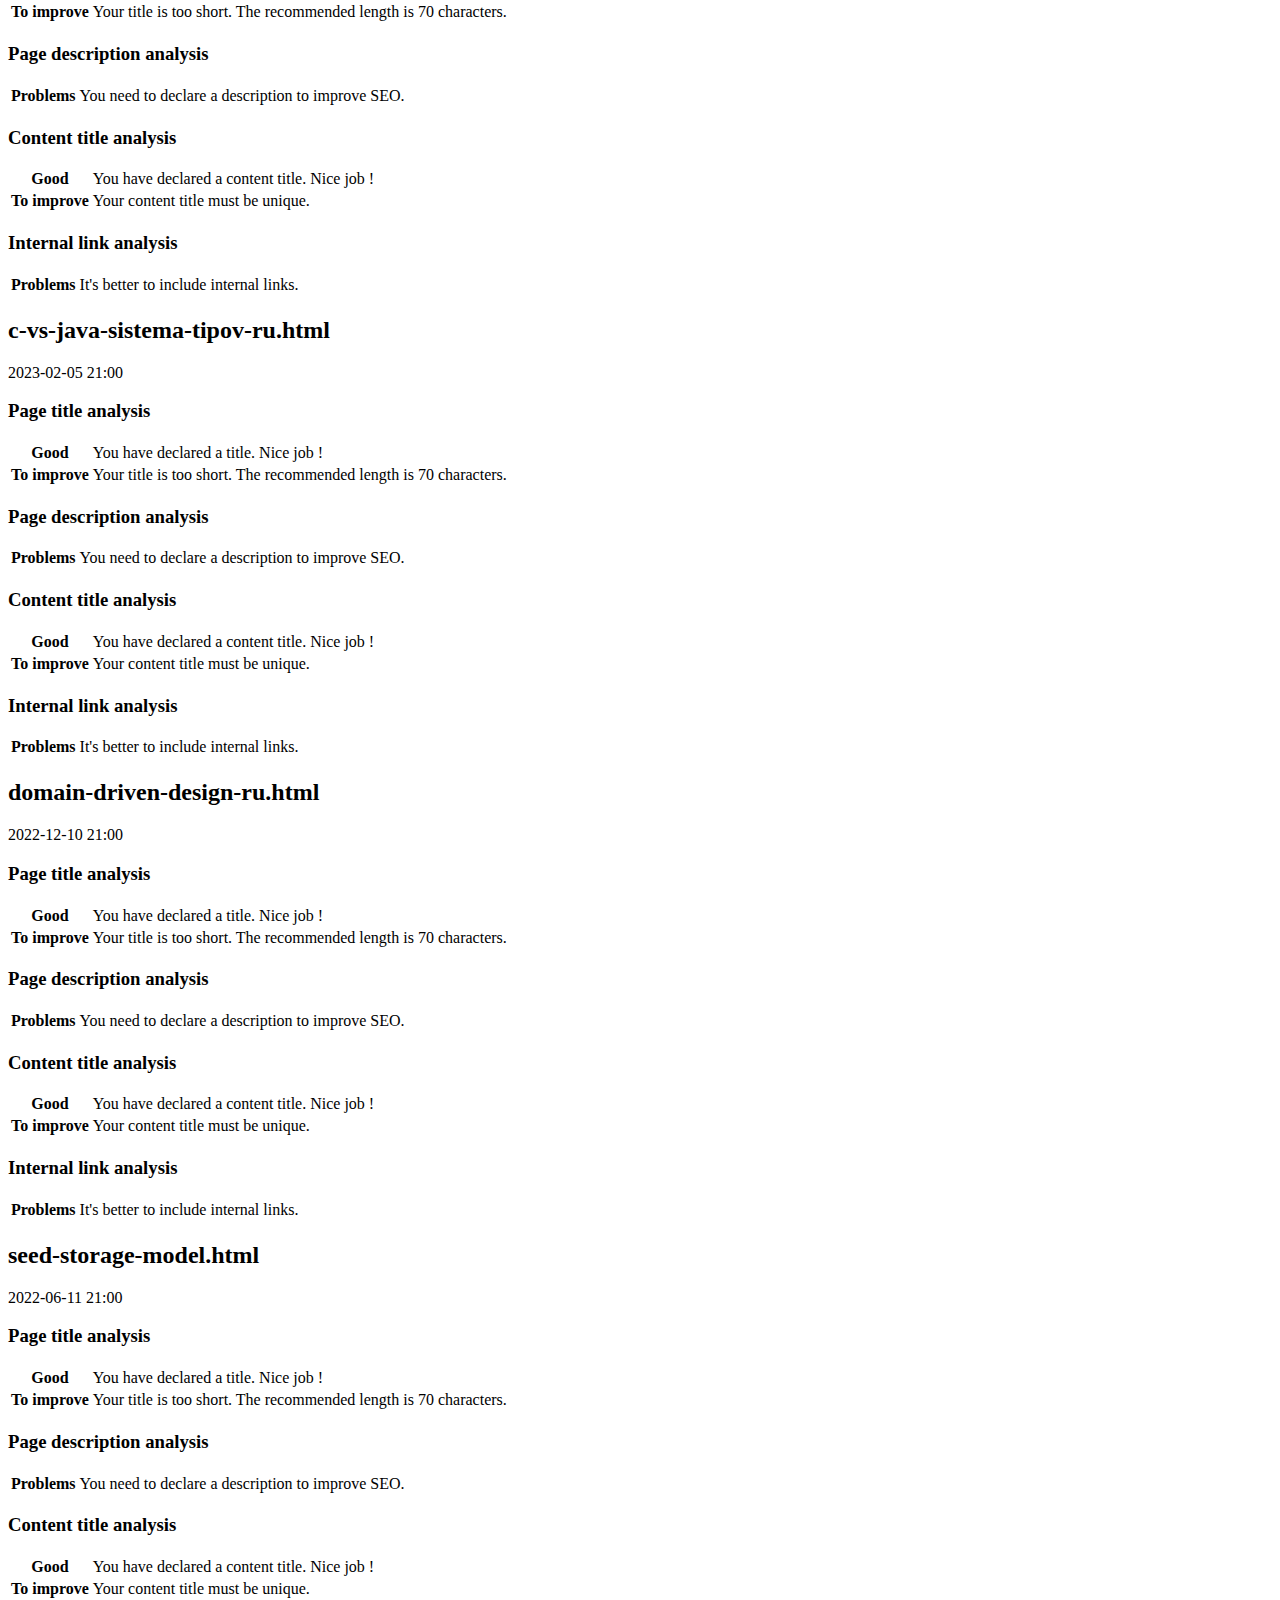
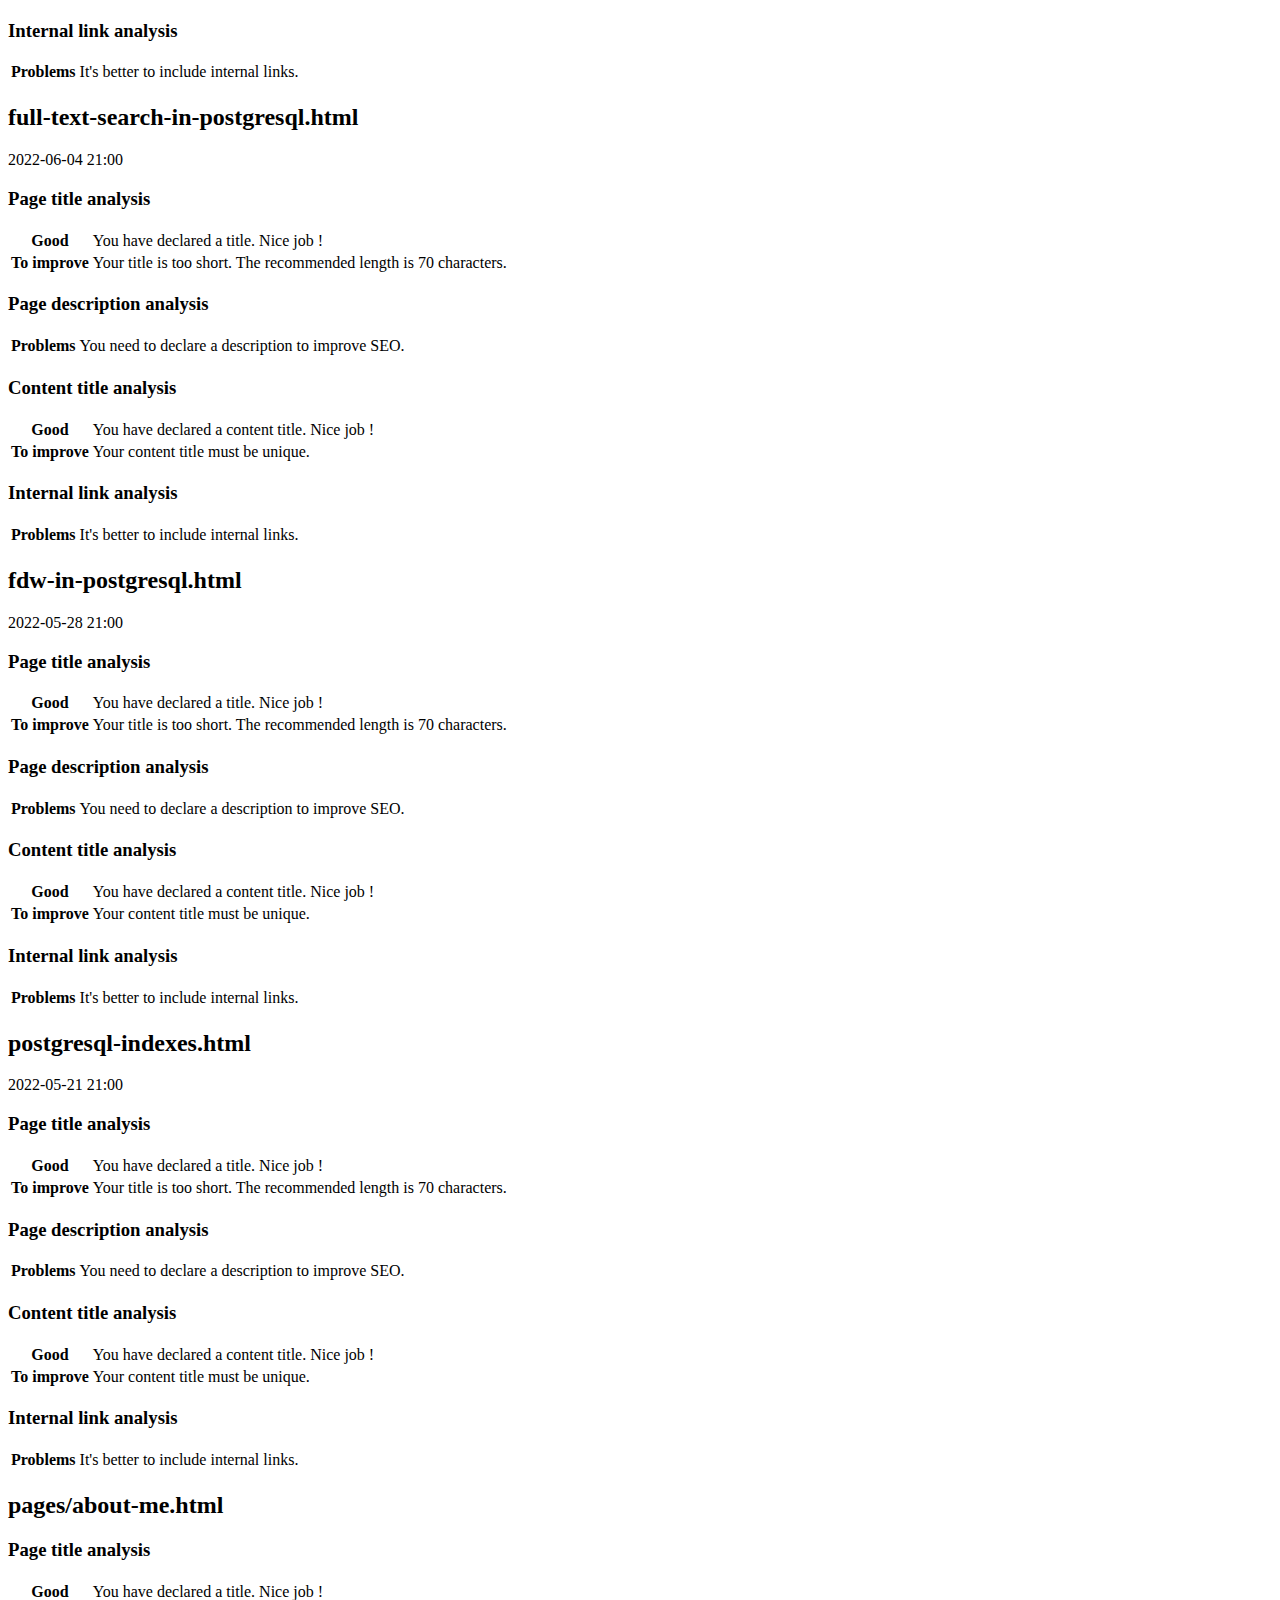
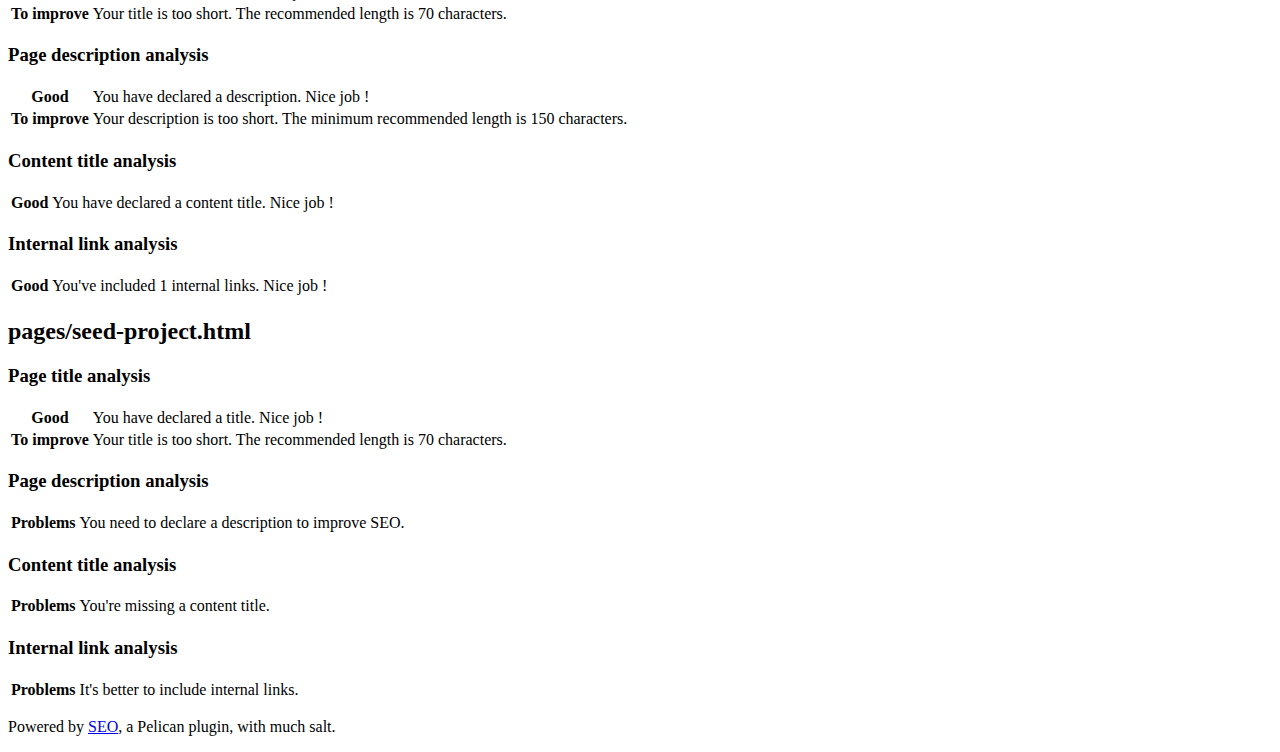
==== commit 24a8def7: "New articles" ====
--- a/seo_report.html
+++ b/seo_report.html
@@ -15,9 +15,9 @@
             <article>
 
                 <div class="article-header">
-                    <h2>simple-algorithms-with-c.html</h2>
-                    
-                    <span>2023-02-14 21:00</span>
+                    <h2>c-vs-java-generics-ru.html</h2>
+                    
+                    <span>2023-02-18 22:00</span>
                     
                 </div>
 
@@ -122,9 +122,9 @@
             <article>
 
                 <div class="article-header">
-                    <h2>c-vs-java-control-flow-statements-ru.html</h2>
-                    
-                    <span>2023-02-11 21:00</span>
+                    <h2>c-vs-java-declare-instantiate-and-initialize.html</h2>
+                    
+                    <span>2023-02-18 21:00</span>
                     
                 </div>
 
@@ -229,9 +229,9 @@
             <article>
 
                 <div class="article-header">
-                    <h2>c-vs-java-sistema-tipov-ru.html</h2>
-                    
-                    <span>2023-02-05 21:00</span>
+                    <h2>simple-algorithms-with-c.html</h2>
+                    
+                    <span>2023-02-14 21:00</span>
                     
                 </div>
 
@@ -336,9 +336,9 @@
             <article>
 
                 <div class="article-header">
-                    <h2>domain-driven-design-ru.html</h2>
-                    
-                    <span>2022-12-10 21:00</span>
+                    <h2>c-vs-java-control-flow-statements-ru.html</h2>
+                    
+                    <span>2023-02-11 21:00</span>
                     
                 </div>
 
@@ -443,9 +443,9 @@
             <article>
 
                 <div class="article-header">
-                    <h2>seed-storage-model.html</h2>
-                    
-                    <span>2022-06-11 21:00</span>
+                    <h2>c-vs-java-sistema-tipov-ru.html</h2>
+                    
+                    <span>2023-02-05 21:00</span>
                     
                 </div>
 
@@ -550,9 +550,9 @@
             <article>
 
                 <div class="article-header">
-                    <h2>full-text-search-in-postgresql.html</h2>
-                    
-                    <span>2022-06-04 21:00</span>
+                    <h2>domain-driven-design-ru.html</h2>
+                    
+                    <span>2022-12-10 21:00</span>
                     
                 </div>
 
@@ -657,9 +657,9 @@
             <article>
 
                 <div class="article-header">
-                    <h2>fdw-in-postgresql.html</h2>
-                    
-                    <span>2022-05-28 21:00</span>
+                    <h2>seed-storage-model.html</h2>
+                    
+                    <span>2022-06-11 21:00</span>
                     
                 </div>
 
@@ -764,9 +764,9 @@
             <article>
 
                 <div class="article-header">
-                    <h2>postgresql-indexes.html</h2>
-                    
-                    <span>2022-05-21 21:00</span>
+                    <h2>full-text-search-in-postgresql.html</h2>
+                    
+                    <span>2022-06-04 21:00</span>
                     
                 </div>
 
@@ -871,9 +871,9 @@
             <article>
 
                 <div class="article-header">
-                    <h2>postgresql-table-inheritance.html</h2>
-                    
-                    <span>2022-05-14 21:00</span>
+                    <h2>fdw-in-postgresql.html</h2>
+                    
+                    <span>2022-05-28 21:00</span>
                     
                 </div>
 
@@ -978,9 +978,9 @@
             <article>
 
                 <div class="article-header">
-                    <h2>postgresql-transaction-isolation.html</h2>
-                    
-                    <span>2022-05-07 21:00</span>
+                    <h2>postgresql-indexes.html</h2>
+                    
+                    <span>2022-05-21 21:00</span>
                     
                 </div>
 
